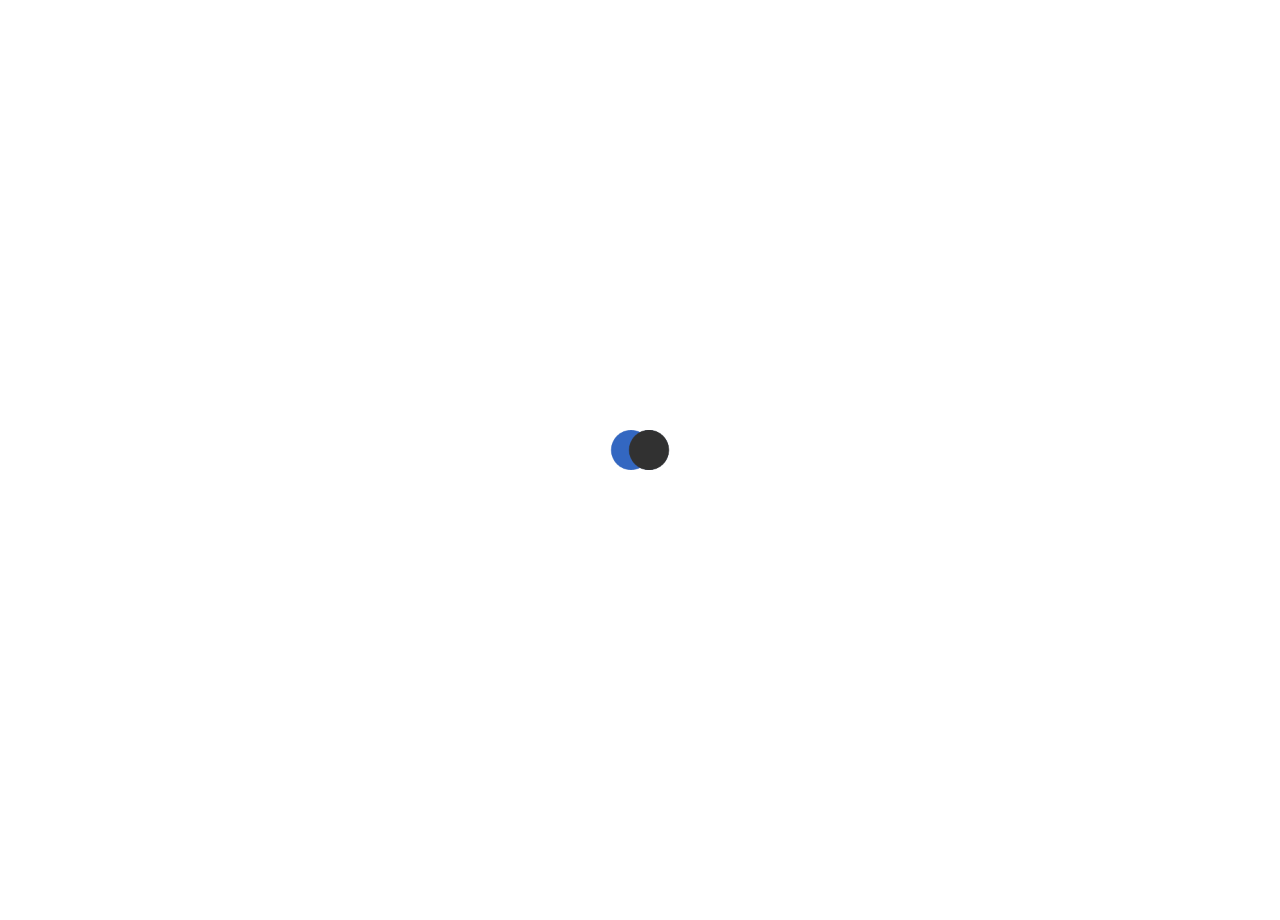
==== chooseLocation.html @ dae594a5 "update for location page" ====
<html>
<head>
	<meta charset="utf-8">
	<meta http-equiv="X-UA-Compatible" content="IE=edge">
	<meta name="viewport" content="width=device-width,initial-scale=1.0">
	<!-- site title -->
	<title>Home Page</title>

	<!-- including bootstrap css -->
	<link rel="stylesheet" href="src/style/css/vendor/lib/bootstrap.min.css">
	<!-- including font awesome css -->
	<link rel="stylesheet" href="src/style/css/vendor/lib/fontawesome.min.css">
	
	<!-- including select2 plugin css -->
	<link rel="stylesheet" href="src/style/css/vendor/plugin/select2/select2.css">
	<!-- including custom css -->
	<link rel="stylesheet" href="src/style/css/custom/main.css">
</head>

<body>
	<!-- preloader animation -->
	<div class="loader">
		<img src="src/file/image/loader.gif">
	</div>

	<!-- right sidebar  -->
	<aside class="sideBar">
		<nav class="sideBarContainer">
			<a class="logoLink" href="">
				<img class="logoImg" src="src/file/image/logo.png" alt="logo">
			</a>
			<ul class="sideMenu">
				<li class="sideMenuItem">
					<a class="sideMenuLink">
						Project
						<span class="dropdownIcon">
							<i class="fas fa-chevron-down"></i>
						</span>
					</a>
					<ul class="seconderyMenu">
						<li class="seconderyItem">
							<a class="seconderyLink" href="">
								<span>
									<i class="far fa-file"></i>
								</span>
								<span>
									Project one
								</span>
							</a>
						</li>
						<li class="seconderyItem">
							<a class="seconderyLink" href="">
								<span>
									<i class="fas fa-plus"></i>
								</span>
								<span>
									New Project
								</span>
							</a>
						</li>
					</ul>
				</li>

				<li class="sideMenuItem">
					<a class="sideMenuLink">
						manage
						<span class="dropdownIcon">
							<i class="fas fa-chevron-down"></i>
						</span>
					</a>

					<ul class="seconderyMenu">
						<li class="seconderyItem">
							<a class="seconderyLink" href="">
								<span>
									Option One
								</span>
							</a>
						</li>
						<li class="seconderyItem">
							<a class="seconderyLink" href="">
								<span>
									Option Two
								</span>
							</a>
						</li>
						<li class="seconderyItem">
							<a class="seconderyLink" href="">
								<span>
									Option Three
								</span>
							</a>
						</li>
					</ul>
				</li>

				<li class="sideMenuItem">
					<a class="sideMenuLink">
						discover
						<span class="dropdownIcon">
							<i class="fas fa-chevron-down"></i>
						</span>
					</a>

					<ul class="seconderyMenu">
						<li class="seconderyItem">
							<a class="seconderyLink" href="">
								<span>
									Market Placce
								</span>
								<span class="rightIcon">
									<i class="fas fa-external-link-alt"></i>
								</span>
							</a>
						</li>
					</ul>
				</li>

				<li class="sideMenuItem">
					<a class="sideMenuLink">
						accounts
						<span class="dropdownIcon">
							<i class="fas fa-chevron-down"></i>
						</span>
					</a>

					<ul class="seconderyMenu">
						<li class="seconderyItem">
							<a class="seconderyLink" href="">
								First Option
							</a>
						</li>
						<li class="seconderyItem">
							<a class="seconderyLink" href="">
								Second Option
							</a>
						</li>
						<li class="seconderyItem">
							<a class="seconderyLink" href="">

								Third Option
							</a>
						</li>
					</ul>
				</li>
			</ul>
		</nav>
	</aside>

	<!-- main content start -->
	<main class="mainContent">
		<!-- main navigation bar -->
		<nav class="mainNav">
			<!-- side menu slider -->
			<a class="sideMenuSlider">
				<i class="fas fa-bars"></i>
			</a>

			<!-- main menu content start -->
			<label for="search" class="mainNavLeft">
				<span>
					<i class="fas fa-search"></i>
				</span>
				<input id="search" type="text" placeholder="Search here">
			</label>
			<ul class="mainNavRight">
				<li class="seconderyItem">
					<a class="seconderyLink createBtn btn">
						create
						<i class="fas fa-angle-down"></i>
					</a>
					<ul class="seconderyList">
						<li>
							<a href="">
								Item One
							</a>
						</li>
						<li>
							<a href="">
								Firts Item One
							</a>
						</li>
						<li>
							<a href="">
								Firts One
							</a>
						</li>
						<li>
							<a href="">
								The Second One
							</a>
						</li>
					</ul>
				</li>
				<li>
					<a href="">
						<i class="far fa-life-ring"></i>
					</a>
				</li>
				<li>
					<a href="">
						<i class="far fa-bell"></i>
					</a>
				</li>
				<li class="userInfo">
					<div class="userSpent">
						<p>
							Usage
						</p>
						<p>
							$120
						</p>
					</div>
					<div class="userProfile seconderyItem">
						<a class="seconderyLink">
							<span>
								A
								<img src="src/file/image/user.png" alt="">
							</span>
							<i class="fas fa-angle-down"></i>
						</a>
						<ul class="seconderyList">
							<li>
								<a href="">
									Item One
								</a>
							</li>
							<li>
								<a href="">
									Firts Item One
								</a>
							</li>
							<li>
								<a href="">
									Firts One
								</a>
							</li>
							<li>
								<a href="">
									The Second One
								</a>
							</li>
						</ul>
					</div>
				</li>
			</ul>
		</nav>
		<!-- step bredcrumbs -->
		<ul class="stepBredvcrumbs">
			<li>
				<a class="" href="index.html">
					<span>1.</span>
					Plan
				</a>
			</li>
			<li>
				<a class="" href="chooseOs.html">
					<span>2.</span>
					OS
				</a>
			</li>
			<li>
				<a class="active" href="chooseLocation.html">
					<span>3.</span>
					Location
				</a>
			</li>
			<li>
				<a class="" href="setConfiguration.html">
					<span>4.</span>
					Configuration
				</a>
			</li>
			<li>
				<a class="" href="prevewAndSubmit.html">
					<span>5.</span>
					Submit
				</a>
			</li>
		</ul>
		<!-- content header portion -->
		<div class="contentHeader">
			<h2>
				Choose your where want to get the machine.
			</h2>
        </div>
        
        <!-- choose location content -->
        <div class="clItemContainer">
            <div class="clItem active">
                <div class="clItemHeader">
                    <img src="src/file/image/bangladesh.png" alt="">
                    <p>
                        Bangladesh
                    </p>
                </div>
                <ul class="clItemFooter">
                    <li class="clCountryOption active">
                        <a data-toggle="tooltip" title="The tooltip title goes here.">
                            1
                        </a>
                    </li>
                    <li class="clCountryOption disabled">
                        <a >
                            2
                        </a>
                    </li>
                    <li class="clCountryOption">
                        <a>
                            3
                        </a>
                    </li>
                </ul>
            </div>
            <div class="clItem">
                <div class="clItemHeader">
                    <img src="src/file/image/bangladesh.png" alt="">
                    <p>
                        Bangladesh
                    </p>
                </div>
                <ul class="clItemFooter">
                    <li class="clCountryOption active">
                        <a data-toggle="tooltip" title="The tooltip title goes here.">
                            1
                        </a>
                    </li>
                    <li class="clCountryOption disabled">
                        <a>
                            2
                        </a>
                    </li>
                    <li class="clCountryOption disabled">
                        <a>
                            3
                        </a>
                    </li>
                </ul>
            </div>
            <div class="clItem">
                <div class="clItemHeader">
                    <img src="src/file/image/bangladesh.png" alt="">
                    <p>
                        Bangladesh
                    </p>
                </div>
                <ul class="clItemFooter">
                    <li class="clCountryOption active">
                        <a>
                            1
                        </a>
                    </li>
                </ul>
            </div>
            <div class="clItem">
                <div class="clItemHeader">
                    <img src="src/file/image/bangladesh.png" alt="">
                    <p>
                        Bangladesh
                    </p>
                </div>
                <ul class="clItemFooter">
                    <li class="clCountryOption active">
                        <a data-toggle="tooltip" title="The tooltip title goes here.">
                            1
                        </a>
                    </li>
                    <li class="clCountryOption disabled">
                        <a>
                            2
                        </a>
                    </li>
                    <li class="clCountryOption">
                        <a>
                            3
                        </a>
                    </li>
                </ul>
            </div>
            <div class="clItem">
                <div class="clItemHeader">
                    <img src="src/file/image/bangladesh.png" alt="">
                    <p>
                        Bangladesh
                    </p>
                </div>
                <ul class="clItemFooter">
                    <li class="clCountryOption active">
                        <a data-toggle="tooltip" title="The tooltip title goes here.">
                            1
                        </a>
                    </li>
                    <li class="clCountryOption disabled">
                        <a>
                            2
                        </a>
                    </li>
                    <li class="clCountryOption">
                        <a>
                            3
                        </a>
                    </li>
                </ul>
            </div>
        </div>

        <!-- cossen locations info -->
        <div class="clLocatioinInfo">
            <h4>
                VPC Network
            </h4>
            
            <h6>
                <span>
                    default-ams3
                </span>
                <span>
                    DEFAULT
                </span>
            </h6>

            <p>
                Lorem ipsum dolor sit amet consectetur,
                adipisicing elit. <a href="">Link One</a> Magnam debitis voluptatibus
                expedita nostrum ducimus explicabo sapiente <a href="">Link two</a>.
            </p>
        </div>

		<!-- next step button -->
		<a class="nextStepBtn button" href="setConfiguration.html">
			Go to next step 
		</a>
	</main>

	<!-- including jquery -->
	<script src="src/script/vendor/lib/jquery.min.js"></script>
	<!-- including popper js -->
	<script src="src/script/vendor/lib/popper.min.js"></script>
	<!-- including bootsrap js -->
	<script src="src/script/vendor/lib/bootstrap.min.js"></script>

	<!-- including select2 plugin js -->
	<script src="src/script/vendor/plugin/select2/select2.js"></script>
	<!-- custom js -->
	<script src="src/script/custom/reusbale/sideBar.js"></script>
	<script src="src/script/custom/main.js"></script>
	<script src="src/script/custom/unique/chooseLocation.js"></script>
</body>
</html>
---- src/style/css/vendor/plugin/select2/select2.css ----
.select2-container{box-sizing:border-box;display:inline-block;margin:0;position:relative;vertical-align:middle}.select2-container .select2-selection--single{box-sizing:border-box;cursor:pointer;display:block;height:28px;user-select:none;-webkit-user-select:none}.select2-container .select2-selection--single .select2-selection__rendered{display:block;padding-left:8px;padding-right:20px;overflow:hidden;text-overflow:ellipsis;white-space:nowrap}.select2-container .select2-selection--single .select2-selection__clear{background-color:transparent;border:none;font-size:1em}.select2-container[dir="rtl"] .select2-selection--single .select2-selection__rendered{padding-right:8px;padding-left:20px}.select2-container .select2-selection--multiple{box-sizing:border-box;cursor:pointer;display:block;min-height:32px;user-select:none;-webkit-user-select:none}.select2-container .select2-selection--multiple .select2-selection__rendered{display:inline;list-style:none;padding:0}.select2-container .select2-selection--multiple .select2-selection__clear{background-color:transparent;border:none;font-size:1em}.select2-container .select2-search--inline .select2-search__field{box-sizing:border-box;border:none;font-size:100%;margin-top:5px;margin-left:5px;padding:0}.select2-container .select2-search--inline .select2-search__field::-webkit-search-cancel-button{-webkit-appearance:none}.select2-dropdown{background-color:white;border:1px solid #aaa;border-radius:4px;box-sizing:border-box;display:block;position:absolute;left:-100000px;width:100%;z-index:1051}.select2-results{display:block}.select2-results__options{list-style:none;margin:0;padding:0}.select2-results__option{padding:6px;user-select:none;-webkit-user-select:none}.select2-results__option--selectable{cursor:pointer}.select2-container--open .select2-dropdown{left:0}.select2-container--open .select2-dropdown--above{border-bottom:none;border-bottom-left-radius:0;border-bottom-right-radius:0}.select2-container--open .select2-dropdown--below{border-top:none;border-top-left-radius:0;border-top-right-radius:0}.select2-search--dropdown{display:block;padding:4px}.select2-search--dropdown .select2-search__field{padding:4px;width:100%;box-sizing:border-box}.select2-search--dropdown .select2-search__field::-webkit-search-cancel-button{-webkit-appearance:none}.select2-search--dropdown.select2-search--hide{display:none}.select2-close-mask{border:0;margin:0;padding:0;display:block;position:fixed;left:0;top:0;min-height:100%;min-width:100%;height:auto;width:auto;opacity:0;z-index:99;background-color:#fff;filter:alpha(opacity=0)}.select2-hidden-accessible{border:0 !important;clip:rect(0 0 0 0) !important;-webkit-clip-path:inset(50%) !important;clip-path:inset(50%) !important;height:1px !important;overflow:hidden !important;padding:0 !important;position:absolute !important;width:1px !important;white-space:nowrap !important}.select2-container--default .select2-selection--single{background-color:#fff;border:1px solid #aaa;border-radius:4px}.select2-container--default .select2-selection--single .select2-selection__rendered{color:#444;line-height:28px}.select2-container--default .select2-selection--single .select2-selection__clear{cursor:pointer;float:right;font-weight:bold;height:26px;margin-right:20px;padding-right:0px}.select2-container--default .select2-selection--single .select2-selection__placeholder{color:#999}.select2-container--default .select2-selection--single .select2-selection__arrow{height:26px;position:absolute;top:1px;right:1px;width:20px}.select2-container--default .select2-selection--single .select2-selection__arrow b{border-color:#888 transparent transparent transparent;border-style:solid;border-width:5px 4px 0 4px;height:0;left:50%;margin-left:-4px;margin-top:-2px;position:absolute;top:50%;width:0}.select2-container--default[dir="rtl"] .select2-selection--single .select2-selection__clear{float:left}.select2-container--default[dir="rtl"] .select2-selection--single .select2-selection__arrow{left:1px;right:auto}.select2-container--default.select2-container--disabled .select2-selection--single{background-color:#eee;cursor:default}.select2-container--default.select2-container--disabled .select2-selection--single .select2-selection__clear{display:none}.select2-container--default.select2-container--open .select2-selection--single .select2-selection__arrow b{border-color:transparent transparent #888 transparent;border-width:0 4px 5px 4px}.select2-container--default .select2-selection--multiple{background-color:white;border:1px solid #aaa;border-radius:4px;cursor:text;padding-bottom:5px;padding-right:5px}.select2-container--default .select2-selection--multiple .select2-selection__clear{cursor:pointer;float:right;font-weight:bold;height:20px;margin-right:10px;margin-top:5px;padding:1px}.select2-container--default .select2-selection--multiple .select2-selection__choice{background-color:#e4e4e4;border:1px solid #aaa;border-radius:4px;display:inline-block;margin-left:5px;margin-top:5px;padding:0}.select2-container--default .select2-selection--multiple .select2-selection__choice__display{cursor:default;padding-left:2px;padding-right:5px}.select2-container--default .select2-selection--multiple .select2-selection__choice__remove{background-color:transparent;border:none;border-right:1px solid #aaa;border-top-left-radius:4px;border-bottom-left-radius:4px;color:#999;cursor:pointer;font-size:1em;font-weight:bold;padding:0 4px}.select2-container--default .select2-selection--multiple .select2-selection__choice__remove:hover,.select2-container--default .select2-selection--multiple .select2-selection__choice__remove:focus{background-color:#f1f1f1;color:#333;outline:none}.select2-container--default[dir="rtl"] .select2-selection--multiple .select2-selection__choice{margin-left:5px;margin-right:auto}.select2-container--default[dir="rtl"] .select2-selection--multiple .select2-selection__choice__display{padding-left:5px;padding-right:2px}.select2-container--default[dir="rtl"] .select2-selection--multiple .select2-selection__choice__remove{border-left:1px solid #aaa;border-right:none;border-top-left-radius:0;border-bottom-left-radius:0;border-top-right-radius:4px;border-bottom-right-radius:4px}.select2-container--default[dir="rtl"] .select2-selection--multiple .select2-selection__clear{float:left;margin-left:10px;margin-right:auto}.select2-container--default.select2-container--focus .select2-selection--multiple{border:solid black 1px;outline:0}.select2-container--default.select2-container--disabled .select2-selection--multiple{background-color:#eee;cursor:default}.select2-container--default.select2-container--disabled .select2-selection__choice__remove{display:none}.select2-container--default.select2-container--open.select2-container--above .select2-selection--single,.select2-container--default.select2-container--open.select2-container--above .select2-selection--multiple{border-top-left-radius:0;border-top-right-radius:0}.select2-container--default.select2-container--open.select2-container--below .select2-selection--single,.select2-container--default.select2-container--open.select2-container--below .select2-selection--multiple{border-bottom-left-radius:0;border-bottom-right-radius:0}.select2-container--default .select2-search--dropdown .select2-search__field{border:1px solid #aaa}.select2-container--default .select2-search--inline .select2-search__field{background:transparent;border:none;outline:0;box-shadow:none;-webkit-appearance:textfield}.select2-container--default .select2-results>.select2-results__options{max-height:200px;overflow-y:auto}.select2-container--default .select2-results__option .select2-results__option{padding-left:1em}.select2-container--default .select2-results__option .select2-results__option .select2-results__group{padding-left:0}.select2-container--default .select2-results__option .select2-results__option .select2-results__option{margin-left:-1em;padding-left:2em}.select2-container--default .select2-results__option .select2-results__option .select2-results__option .select2-results__option{margin-left:-2em;padding-left:3em}.select2-container--default .select2-results__option .select2-results__option .select2-results__option .select2-results__option .select2-results__option{margin-left:-3em;padding-left:4em}.select2-container--default .select2-results__option .select2-results__option .select2-results__option .select2-results__option .select2-results__option .select2-results__option{margin-left:-4em;padding-left:5em}.select2-container--default .select2-results__option .select2-results__option .select2-results__option .select2-results__option .select2-results__option .select2-results__option .select2-results__option{margin-left:-5em;padding-left:6em}.select2-container--default .select2-results__option--group{padding:0}.select2-container--default .select2-results__option--disabled{color:#999}.select2-container--default .select2-results__option--selected{background-color:#ddd}.select2-container--default .select2-results__option--highlighted.select2-results__option--selectable{background-color:#5897fb;color:white}.select2-container--default .select2-results__group{cursor:default;display:block;padding:6px}.select2-container--classic .select2-selection--single{background-color:#f7f7f7;border:1px solid #aaa;border-radius:4px;outline:0;background-image:-webkit-linear-gradient(top, #fff 50%, #eee 100%);background-image:-o-linear-gradient(top, #fff 50%, #eee 100%);background-image:linear-gradient(to bottom, #fff 50%, #eee 100%);background-repeat:repeat-x;filter:progid:DXImageTransform.Microsoft.gradient(startColorstr='#FFFFFFFF', endColorstr='#FFEEEEEE', GradientType=0)}.select2-container--classic .select2-selection--single:focus{border:1px solid #5897fb}.select2-container--classic .select2-selection--single .select2-selection__rendered{color:#444;line-height:28px}.select2-container--classic .select2-selection--single .select2-selection__clear{cursor:pointer;float:right;font-weight:bold;height:26px;margin-right:20px}.select2-container--classic .select2-selection--single .select2-selection__placeholder{color:#999}.select2-container--classic .select2-selection--single .select2-selection__arrow{background-color:#ddd;border:none;border-left:1px solid #aaa;border-top-right-radius:4px;border-bottom-right-radius:4px;height:26px;position:absolute;top:1px;right:1px;width:20px;background-image:-webkit-linear-gradient(top, #eee 50%, #ccc 100%);background-image:-o-linear-gradient(top, #eee 50%, #ccc 100%);background-image:linear-gradient(to bottom, #eee 50%, #ccc 100%);background-repeat:repeat-x;filter:progid:DXImageTransform.Microsoft.gradient(startColorstr='#FFEEEEEE', endColorstr='#FFCCCCCC', GradientType=0)}.select2-container--classic .select2-selection--single .select2-selection__arrow b{border-color:#888 transparent transparent transparent;border-style:solid;border-width:5px 4px 0 4px;height:0;left:50%;margin-left:-4px;margin-top:-2px;position:absolute;top:50%;width:0}.select2-container--classic[dir="rtl"] .select2-selection--single .select2-selection__clear{float:left}.select2-container--classic[dir="rtl"] .select2-selection--single .select2-selection__arrow{border:none;border-right:1px solid #aaa;border-radius:0;border-top-left-radius:4px;border-bottom-left-radius:4px;left:1px;right:auto}.select2-container--classic.select2-container--open .select2-selection--single{border:1px solid #5897fb}.select2-container--classic.select2-container--open .select2-selection--single .select2-selection__arrow{background:transparent;border:none}.select2-container--classic.select2-container--open .select2-selection--single .select2-selection__arrow b{border-color:transparent transparent #888 transparent;border-width:0 4px 5px 4px}.select2-container--classic.select2-container--open.select2-container--above .select2-selection--single{border-top:none;border-top-left-radius:0;border-top-right-radius:0;background-image:-webkit-linear-gradient(top, #fff 0%, #eee 50%);background-image:-o-linear-gradient(top, #fff 0%, #eee 50%);background-image:linear-gradient(to bottom, #fff 0%, #eee 50%);background-repeat:repeat-x;filter:progid:DXImageTransform.Microsoft.gradient(startColorstr='#FFFFFFFF', endColorstr='#FFEEEEEE', GradientType=0)}.select2-container--classic.select2-container--open.select2-container--below .select2-selection--single{border-bottom:none;border-bottom-left-radius:0;border-bottom-right-radius:0;background-image:-webkit-linear-gradient(top, #eee 50%, #fff 100%);background-image:-o-linear-gradient(top, #eee 50%, #fff 100%);background-image:linear-gradient(to bottom, #eee 50%, #fff 100%);background-repeat:repeat-x;filter:progid:DXImageTransform.Microsoft.gradient(startColorstr='#FFEEEEEE', endColorstr='#FFFFFFFF', GradientType=0)}.select2-container--classic .select2-selection--multiple{background-color:white;border:1px solid #aaa;border-radius:4px;cursor:text;outline:0;padding-bottom:5px;padding-right:5px}.select2-container--classic .select2-selection--multiple:focus{border:1px solid #5897fb}.select2-container--classic .select2-selection--multiple .select2-selection__clear{display:none}.select2-container--classic .select2-selection--multiple .select2-selection__choice{background-color:#e4e4e4;border:1px solid #aaa;border-radius:4px;display:inline-block;margin-left:5px;margin-top:5px;padding:0}.select2-container--classic .select2-selection--multiple .select2-selection__choice__display{cursor:default;padding-left:2px;padding-right:5px}.select2-container--classic .select2-selection--multiple .select2-selection__choice__remove{background-color:transparent;border:none;border-top-left-radius:4px;border-bottom-left-radius:4px;color:#888;cursor:pointer;font-size:1em;font-weight:bold;padding:0 4px}.select2-container--classic .select2-selection--multiple .select2-selection__choice__remove:hover{color:#555;outline:none}.select2-container--classic[dir="rtl"] .select2-selection--multiple .select2-selection__choice{margin-left:5px;margin-right:auto}.select2-container--classic[dir="rtl"] .select2-selection--multiple .select2-selection__choice__display{padding-left:5px;padding-right:2px}.select2-container--classic[dir="rtl"] .select2-selection--multiple .select2-selection__choice__remove{border-top-left-radius:0;border-bottom-left-radius:0;border-top-right-radius:4px;border-bottom-right-radius:4px}.select2-container--classic.select2-container--open .select2-selection--multiple{border:1px solid #5897fb}.select2-container--classic.select2-container--open.select2-container--above .select2-selection--multiple{border-top:none;border-top-left-radius:0;border-top-right-radius:0}.select2-container--classic.select2-container--open.select2-container--below .select2-selection--multiple{border-bottom:none;border-bottom-left-radius:0;border-bottom-right-radius:0}.select2-container--classic .select2-search--dropdown .select2-search__field{border:1px solid #aaa;outline:0}.select2-container--classic .select2-search--inline .select2-search__field{outline:0;box-shadow:none}.select2-container--classic .select2-dropdown{background-color:#fff;border:1px solid transparent}.select2-container--classic .select2-dropdown--above{border-bottom:none}.select2-container--classic .select2-dropdown--below{border-top:none}.select2-container--classic .select2-results>.select2-results__options{max-height:200px;overflow-y:auto}.select2-container--classic .select2-results__option--group{padding:0}.select2-container--classic .select2-results__option--disabled{color:grey}.select2-container--classic .select2-results__option--highlighted.select2-results__option--selectable{background-color:#3875d7;color:#fff}.select2-container--classic .select2-results__group{cursor:default;display:block;padding:6px}.select2-container--classic.select2-container--open .select2-dropdown{border-color:#5897fb}
---- src/style/css/custom/main.css ----
/* import partial css */
/* ====================== */
/* importing variable */
/* importing reset styles */
/* importing fonts */
@font-face {
  font-family: Open Sans;
  src: url("fonts/openSans.ttf");
}

@font-face {
  font-family: Roboto Condensed;
  src: url("fonts/roboto.ttf");
}

/* reseting basic styles */
html {
  scroll-behavior: smooth;
}

body {
  background-color: #fff;
}

* {
  margin: 0;
  padding: 0;
  box-sizing: border-box;
  border: none;
  background: none;
  border-radius: 0;
  outline: none;
  text-decoration: none;
}

* h1,
* h2,
* h3,
* h4,
* h5,
* h6 {
  font-family: 'Roboto Condensed', sans-serif;
  line-height: 1.25;
  color: #3A4349;
}

* p,
* textarea,
* input,
* pre,
* button,
* figcaption,
* a {
  font-family: 'Open Sans', sans-serif;
  line-height: 1.15;
  color: #5f6060;
}

* button,
* a {
  cursor: pointer;
  transition: .3s;
}

* button,
* .button {
  display: block;
  text-align: center;
  padding: 10px 25px;
  font-size: 16px;
  line-height: 1.2;
  text-transform: capitalize;
  background-color: #009EFF;
  border-radius: 10px;
  font-weight: 600;
  color: #fff;
}

* button:hover,
* .button:hover {
  background-color: #006FFF;
  color: #fff;
}

* .disabled {
  opacity: 0.5 !important;
}

/* importing reusable styles */
@keyframes fadeInAnimation {
  from {
    margin-top: 10px;
    opacity: 0;
  }
  to {
    margin-bottom: 0;
    opacity: 1;
  }
}

/* loader div / element */
.loader {
  position: fixed;
  top: 0;
  left: 0;
  width: 100vw;
  height: 100vh;
  z-index: 9999;
  display: flex;
  align-items: center;
  justify-content: center;
  /* loader background */
  background-color: #fff;
}

.loader img {
  /* loader image dimension */
  width: 100px;
  height: auto;
  animation: fadeOut;
  animation-fill-mode: forwards;
  /* animation durstion in second */
  animation-duration: 1s;
}

.loader.hidden {
  animation: vanish;
  animation-fill-mode: forwards;
  /* animation durstion in second */
  animation-duration: 1s;
}

/* the loader disappear animation */
@keyframes vanish {
  80% {
    opacity: 1;
    visibility: hidden;
  }
  100% {
    opacity: 0;
    visibility: hidden;
  }
}

/* the loader animation */
@keyframes fadeOut {
  100% {
    opacity: 0;
    visibility: hidden;
  }
}

main.mainContent {
  margin-left: 200px;
  padding: 25px;
  padding-top: 0;
  transition: .5s;
}

main.mainContent.slided {
  margin-left: 0;
}

main.mainContent .stepBredvcrumbs {
  padding: 20px 15px;
  background-color: #f5f5f5;
  margin: 0 -25px;
  margin-bottom: 35px;
  list-style-type: none;
  text-align: center;
}

main.mainContent .stepBredvcrumbs li {
  display: inline-block;
  padding: 5px 10px;
}

main.mainContent .stepBredvcrumbs li a {
  font-size: 20px;
  color: #3A4349;
  font-weight: 600;
  text-decoration: none;
  transition: .3s;
}

main.mainContent .stepBredvcrumbs li a.active {
  color: #009EFF;
}

main.mainContent .stepBredvcrumbs li a:hover {
  color: #009EFF;
}

main.mainContent .contentHeader {
  display: flex;
  flex-wrap: wrap;
  justify-content: space-between;
  align-items: center;
}

main.mainContent .contentHeader h2 {
  margin: 0;
}

main.mainContent .contentHeader a {
  text-decoration: none;
  font-size: 18px;
  color: #009EFF;
  font-weight: 600;
}

main.mainContent .contentHeader a:hover {
  color: #006FFF;
}

main.mainContent .contentHeader a i {
  margin-left: 5px;
}

main.mainContent .nextStepBtn {
  border-radius: 0;
  padding: 15px;
  text-decoration: none;
  margin-top: 50px;
}

.mainNav {
  padding: 10px 15px;
  padding-left: 95px;
  position: sticky;
  top: 0;
  background-color: #fff;
  box-shadow: 1px 1px 2px 1px grey;
  z-index: 99;
  margin: 0 -25px;
  display: flex;
  align-items: center;
  justify-content: space-between;
}

.mainNav a.sideMenuSlider {
  position: absolute;
  top: 0;
  left: 0;
  bottom: 0;
  text-align: center;
  border-right: 2px solid rgba(0, 0, 0, 0.25);
  z-index: 10;
}

.mainNav a.sideMenuSlider i {
  font-size: 25px;
  line-height: 63px;
  width: 63px;
  transition: .3s;
}

.mainNav a.sideMenuSlider i:hover {
  color: #009EFF;
}

.mainNav a.sideMenuSlider.slided i {
  transform: rotate(-90deg);
}

.mainNav .mainNavLeft {
  margin: 0;
  display: flex;
  align-items: center;
}

.mainNav .mainNavLeft span {
  width: 20px;
}

.mainNav .mainNavLeft span i {
  line-height: 42px;
}

.mainNav .mainNavLeft input {
  height: 40px;
  padding: 0 10px;
  max-width: 100%;
  min-width: 400px;
}

.mainNav ul.mainNavRight {
  list-style-type: none;
  margin: 0;
  display: flex;
  justify-content: end;
  align-items: center;
}

.mainNav ul.mainNavRight li {
  display: inline-block;
  padding: 0 5px;
}

.mainNav ul.mainNavRight li a {
  font-size: 14px;
  text-transform: uppercase;
  color: #009EFF;
}

.mainNav ul.mainNavRight li a.createBtn {
  background-color: #009EFF;
  color: #fff;
  padding: 5px 10px;
  margin: 0 10px;
}

.mainNav ul.mainNavRight li a.createBtn i {
  font-size: 14px;
  color: #fff;
}

.mainNav ul.mainNavRight li a.createBtn i:hover {
  color: #fff;
}

.mainNav ul.mainNavRight li a i {
  font-size: 25px;
  transition: .3s;
  color: #5f6060;
}

.mainNav ul.mainNavRight li a i:hover {
  color: #009EFF;
}

.mainNav ul.mainNavRight li a.slided i {
  transform: rotate(180deg);
}

.mainNav ul.mainNavRight li.userInfo {
  display: flex;
}

.mainNav ul.mainNavRight li.userInfo .userSpent {
  margin: 0 5px;
}

.mainNav ul.mainNavRight li.userInfo .userSpent p {
  margin: 0;
  text-transform: uppercase;
  font-size: 13px;
  line-height: 1.25;
  font-weight: 600;
  text-align: center;
}

.mainNav ul.mainNavRight li.userInfo .userSpent p:first-child {
  font-size: 15px;
  color: #3A4349;
}

.mainNav ul.mainNavRight li.userInfo .userProfile {
  padding-left: 15px;
  margin-left: 15px;
  border-left: 2px solid rgba(0, 0, 0, 0.25);
}

.mainNav ul.mainNavRight li.userInfo .userProfile a {
  display: flex;
  align-items: center;
}

.mainNav ul.mainNavRight li.userInfo .userProfile a span {
  margin: 0 7px;
  height: 35px;
  width: 35px;
  border-radius: 50%;
  text-align: center;
  line-height: 35px;
  font-size: 25px;
  font-weight: 700;
  color: #fff;
  text-transform: uppercase;
  display: block;
  background-color: rgba(0, 0, 0, 0.25);
  position: relative;
}

.mainNav ul.mainNavRight li.userInfo .userProfile a span img {
  height: 20px;
  width: 20px;
  border-radius: 50%;
  background-color: #009EFF;
  border: 2px solid #fff;
  position: absolute;
  bottom: -5px;
  right: -5px;
}

.mainNav ul.mainNavRight li.userInfo .userProfile a i {
  font-size: 20px;
  color: #5f6060;
}

.seconderyItem {
  position: relative;
}

.seconderyItem.slided::before {
  position: absolute;
  top: 100%;
  left: 50%;
  transform: translateX(-50%);
  width: 200px;
  height: 100px;
  z-index: 0;
  content: '';
  background-color: transparent;
}

.seconderyItem ul.seconderyList {
  position: absolute;
  top: 100%;
  left: 50%;
  transform: translate(-50%);
  background-color: #fff;
  width: 200px;
  max-height: 100vh;
  border-radius: 5px;
  margin-top: 25px;
  box-shadow: 1px 1px 2px 1px rgba(0, 0, 0, 0.25);
  overflow: visible;
  z-index: 999;
  transition: .3s;
  display: none;
}

.seconderyItem ul.seconderyList.slided {
  display: block;
  animation-name: fadeInAnimation;
  animation-duration: .3s;
}

.seconderyItem ul.seconderyList::before {
  position: absolute;
  top: -15px;
  left: 50%;
  transform: translateX(-50%);
  height: 15px;
  width: 15px;
  content: '';
  background-color: transparent;
  border-left: 15px solid transparent;
  border-right: 15px solid transparent;
  border-bottom: 15px solid #fff;
  border-bottom: 15px solid rgba(0, 0, 0, 0.25);
}

.seconderyItem ul.seconderyList::after {
  position: absolute;
  top: -15px;
  left: 50%;
  transform: translateX(-50%);
  height: 15px;
  width: 15px;
  content: '';
  background-color: transparent;
  border-left: 15px solid transparent;
  border-right: 15px solid transparent;
  border-bottom: 15px solid #fff;
  top: -14px;
}

.seconderyItem ul.seconderyList li {
  padding: 10px 15px;
  transition: .3s;
  display: block;
  border-bottom: 1px solid #f5f5f5;
}

.seconderyItem ul.seconderyList li:hover {
  background-color: #f5f5f5;
}

.seconderyItem ul.seconderyList li a {
  font-size: 16px;
  text-transform: capitalize;
  display: block;
}

.seconderyItem.userProfile.slided::before {
  left: auto;
  right: 0;
  transform: translateX(0%);
}

.seconderyItem.userProfile ul.seconderyList {
  left: auto;
  right: 0;
  transform: translate(0%);
}

.seconderyItem.userProfile ul.seconderyList::before, .seconderyItem.userProfile ul.seconderyList::after {
  left: auto;
  right: 0;
}

aside.sideBar {
  position: fixed;
  top: 0;
  left: 0;
  bottom: 0;
  width: 200px;
  height: 100%;
  background-color: #009EFF;
  transition: .5s;
}

aside.sideBar.slided {
  transform: translateX(-100%);
}

aside.sideBar nav.sideBarContainer a.logoLink {
  display: block;
  padding: 20px 10px;
  background-color: #009EFF;
  z-index: 1;
}

aside.sideBar nav.sideBarContainer a.logoLink img.logoImg {
  width: 100px;
  height: auto;
}

aside.sideBar nav.sideBarContainer ul.sideMenu {
  list-style-type: none;
}

aside.sideBar nav.sideBarContainer ul.sideMenu li.sideMenuItem {
  display: block;
  padding: 20px 10px;
  border-top: 1px solid rgba(255, 255, 255, 0.25);
  transition: .3s;
}

aside.sideBar nav.sideBarContainer ul.sideMenu li.sideMenuItem a.sideMenuLink {
  font-size: 16px;
  display: block;
  position: relative;
  text-transform: uppercase;
  cursor: pointer;
  color: #fff;
  transition: .3s;
}

aside.sideBar nav.sideBarContainer ul.sideMenu li.sideMenuItem a.sideMenuLink span.dropdownIcon {
  position: absolute;
  top: 50%;
  right: 0px;
  width: 16px;
  transform: translateY(-60%);
  display: block;
  font-size: 14px;
  text-align: center;
}

aside.sideBar nav.sideBarContainer ul.sideMenu li.sideMenuItem a.sideMenuLink span.dropdownIcon i {
  transition: .3s;
}

aside.sideBar nav.sideBarContainer ul.sideMenu li.sideMenuItem a.sideMenuLink:hover {
  color: rgba(255, 255, 255, 0.75);
}

aside.sideBar nav.sideBarContainer ul.sideMenu li.sideMenuItem a.sideMenuLink.showed span.dropdownIcon i {
  transform: rotate(180deg);
}

aside.sideBar nav.sideBarContainer ul.sideMenu li.sideMenuItem ul.seconderyMenu {
  list-style-type: none;
  max-height: 0px;
  overflow: hidden;
  transition: .3s;
}

aside.sideBar nav.sideBarContainer ul.sideMenu li.sideMenuItem ul.seconderyMenu.showed {
  transition: .3s;
  padding-top: 15px;
  max-height: 2000px;
}

aside.sideBar nav.sideBarContainer ul.sideMenu li.sideMenuItem ul.seconderyMenu li.seconderyItem {
  padding: 5px 0;
}

aside.sideBar nav.sideBarContainer ul.sideMenu li.sideMenuItem ul.seconderyMenu li.seconderyItem a.seconderyLink {
  cursor: pointer;
  color: #000762ad;
  text-decoration: none;
  font-size: 16px;
  transition: .3s;
  text-transform: capitalize;
  line-height: 1.2;
  position: relative;
  padding-right: 20px;
  display: flex;
  align-items: center;
}

aside.sideBar nav.sideBarContainer ul.sideMenu li.sideMenuItem ul.seconderyMenu li.seconderyItem a.seconderyLink:hover {
  color: #5f6060;
}

aside.sideBar nav.sideBarContainer ul.sideMenu li.sideMenuItem ul.seconderyMenu li.seconderyItem a.seconderyLink span i {
  font-size: 20px;
  width: 20px;
  margin-right: 5px;
}

aside.sideBar nav.sideBarContainer ul.sideMenu li.sideMenuItem ul.seconderyMenu li.seconderyItem a.seconderyLink span.rightIcon {
  position: absolute;
  top: 50%;
  transform: translateY(-50%);
  right: 0px;
  width: 16px;
  margin: 0;
}

aside.sideBar nav.sideBarContainer ul.sideMenu li.sideMenuItem ul.seconderyMenu li.seconderyItem a.seconderyLink span.rightIcon i {
  font-size: 14px;
  margin-right: 0;
}

/* importing unique style */
.cpTabHeader {
  margin-top: 35px;
  display: flex;
  flex-wrap: wrap;
  justify-content: space-between;
}

.cpTabHeader .cpTabLeft,
.cpTabHeader .cpTabRight {
  border: 1px solid rgba(0, 0, 0, 0.25);
  text-align: center;
}

.cpTabHeader .cpTabLeft .tabName,
.cpTabHeader .cpTabRight .tabName {
  padding: 0px 5px;
  text-transform: capitalize;
  border-bottom: 1px solid rgba(0, 0, 0, 0.25);
  background-color: #f5f5f5;
  height: 40px;
}

.cpTabHeader .cpTabLeft .tabName h4,
.cpTabHeader .cpTabRight .tabName h4 {
  font-size: 16px;
  line-height: 40px;
  text-transform: uppercase;
  margin: 0;
}

.cpTabHeader .cpTabLeft .tabHeaderItem,
.cpTabHeader .cpTabRight .tabHeaderItem {
  display: grid;
  grid-template-columns: 1fr 1fr 1fr;
}

.cpTabHeader .cpTabLeft .tabHeaderItem button,
.cpTabHeader .cpTabRight .tabHeaderItem button {
  background-color: #fff;
  color: #3A4349;
  border: 1px solid transparent;
  border-right-color: rgba(0, 0, 0, 0.25);
  border-radius: 0;
  padding: 15px;
  font-weight: 700;
  font-size: 18px;
  position: relative;
}

.cpTabHeader .cpTabLeft .tabHeaderItem button:last-child,
.cpTabHeader .cpTabRight .tabHeaderItem button:last-child {
  border-color: transparent;
}

.cpTabHeader .cpTabLeft .tabHeaderItem button:focus,
.cpTabHeader .cpTabRight .tabHeaderItem button:focus {
  border: 1px solid #009EFF;
  background-color: #f5f5f5;
  outline: none;
}

.cpTabHeader .cpTabLeft .tabHeaderItem button.active,
.cpTabHeader .cpTabRight .tabHeaderItem button.active {
  color: #009EFF;
  border: 1px solid #009EFF;
}

.cpTabHeader .cpTabLeft .tabHeaderItem button.active::after,
.cpTabHeader .cpTabRight .tabHeaderItem button.active::after {
  position: absolute;
  bottom: -65px;
  left: calc( 50% - 12.5px);
  transform: rotate(45deg);
  height: 25px;
  width: 25px;
  background-color: #fff;
  border-left: 2px solid rgba(0, 0, 0, 0.25);
  border-top: 2px solid rgba(0, 0, 0, 0.25);
  content: '';
  z-index: 1;
}

.cpTabHeader .cpTabLeft.cpTabLeft,
.cpTabHeader .cpTabRight.cpTabLeft {
  width: 200px;
}

.cpTabHeader .cpTabLeft.cpTabLeft .tabHeaderItem,
.cpTabHeader .cpTabRight.cpTabLeft .tabHeaderItem {
  position: relative;
  height: calc( 100% - 40px);
}

.cpTabHeader .cpTabLeft.cpTabLeft .tabHeaderItem button,
.cpTabHeader .cpTabRight.cpTabLeft .tabHeaderItem button {
  position: absolute;
  top: 0;
  left: 0;
  right: 0;
  bottom: 0;
  width: 100%;
}

.cpTabHeader .cpTabLeft.cpTabRight,
.cpTabHeader .cpTabRight.cpTabRight {
  width: calc( 100% - 215px);
}

.cpTabContent {
  margin-top: 50px;
  padding: 35px 0;
  border-top: 2px solid rgba(0, 0, 0, 0.25);
}

.cpTabContent .cpTabItem {
  display: none;
}

.cpTabContent .cpTabItem.active {
  display: block;
}

.cpTabContent .cpTabItem .itemHeader {
  margin-bottom: 50px;
}

.cpTabContent .tabConetent {
  display: grid;
  grid-template-columns: 1fr 1fr 1fr 1fr;
  grid-gap: 25px;
}

.cpTabContent .tabConetent .tabContentItem {
  border: 1px solid rgba(0, 0, 0, 0.25);
  cursor: pointer;
}

.cpTabContent .tabConetent .tabContentItem:hover .ciHead {
  background-color: #f5f5f5;
}

.cpTabContent .tabConetent .tabContentItem.active {
  border-color: #009EFF;
}

.cpTabContent .tabConetent .tabContentItem.active .ciHead {
  background-color: #f5f5f5;
  border-color: #009EFF;
}

.cpTabContent .tabConetent .tabContentItem .ciHead,
.cpTabContent .tabConetent .tabContentItem .ciBody {
  border-bottom: 1px solid rgba(0, 0, 0, 0.25);
  padding: 15px 10px;
  text-align: center;
}

.cpTabContent .tabConetent .tabContentItem .ciHead p,
.cpTabContent .tabConetent .tabContentItem .ciBody p {
  margin: 0;
  font-size: 16px;
  line-height: 1.25;
  font-weight: 600;
}

.cpTabContent .tabConetent .tabContentItem .ciHead p.monthPrice span,
.cpTabContent .tabConetent .tabContentItem .ciBody p.monthPrice span {
  font-size: 25px;
  color: #000;
  display: inline-block;
}

.cpTabContent .tabConetent .tabContentItem .ciHead p.hourPrice span,
.cpTabContent .tabConetent .tabContentItem .ciBody p.hourPrice span {
  font-size: 12px;
  margin-left: 2.5px;
}

.cpTabContent .tabConetent .tabContentItem .ciHead.ciBody,
.cpTabContent .tabConetent .tabContentItem .ciBody.ciBody {
  border-bottom: none;
}

.cpTabContent .tabConetent .tabContentItem .ciHead.ciBody p span,
.cpTabContent .tabConetent .tabContentItem .ciBody.ciBody p span {
  opacity: .75;
  font-size: 14px;
}

.cpTabContent .tabContentInfo {
  margin-top: 50px;
  display: flex;
  align-items: start;
}

.cpTabContent .tabContentInfo i {
  color: #009EFF;
  font-size: 25px;
  margin-right: 10px;
  margin-top: 2.5px;
}

.cpTabContent .tabContentInfo p {
  line-height: 1.25;
}

.cpTabContent .tabContentInfo p a {
  color: #009EFF;
}

.cpTabOuteText p a {
  color: #009EFF;
}

.cpAddBlockStorage {
  margin: 50px 0;
}

.cpAddBlockStorage .addStorageHeader {
  margin-bottom: 25px;
}

.cpAddBlockStorage .addStorageHeader h4 {
  margin-bottom: 25px;
}

.cpAddBlockStorage .addStorageHeader h4 span {
  cursor: pointer;
  font-size: 20px;
}

.cpAddBlockStorage .addStorageHeader h4 span i {
  transition: .3s;
}

.cpAddBlockStorage .addStorageHeader h4 span i:hover {
  color: #009EFF;
}

.cpAddBlockStorage .addStorageHeader button {
  padding: 15px 25px;
  min-width: 250px;
  border: 1px solid #009EFF;
  color: #009EFF;
  background-color: #fff;
}

.cpAddBlockStorage .addStorageHeader button:hover {
  background-color: #009EFF;
  color: #fff;
}

.cpAddBlockStorage .addStorageContent {
  margin-top: 50px;
  display: none;
}

.cpAddBlockStorage .addStorageContent .storageItemContainer {
  display: grid;
  grid-template-columns: 1fr 1fr 1fr 1fr;
  grid-gap: 25px;
}

.cpAddBlockStorage .addStorageContent .storageItemContainer .tabContentItem {
  border: 1px solid rgba(0, 0, 0, 0.25);
  cursor: pointer;
}

.cpAddBlockStorage .addStorageContent .storageItemContainer .tabContentItem:hover .ciHead {
  background-color: #f5f5f5;
}

.cpAddBlockStorage .addStorageContent .storageItemContainer .tabContentItem.active {
  border-color: #009EFF;
}

.cpAddBlockStorage .addStorageContent .storageItemContainer .tabContentItem.active .ciHead {
  background-color: #f5f5f5;
  border-color: #009EFF;
}

.cpAddBlockStorage .addStorageContent .storageItemContainer .tabContentItem .ciHead,
.cpAddBlockStorage .addStorageContent .storageItemContainer .tabContentItem .ciBody {
  border-bottom: 1px solid rgba(0, 0, 0, 0.25);
  padding: 15px 10px;
  text-align: center;
}

.cpAddBlockStorage .addStorageContent .storageItemContainer .tabContentItem .ciHead p,
.cpAddBlockStorage .addStorageContent .storageItemContainer .tabContentItem .ciBody p {
  margin: 0;
  font-size: 16px;
  line-height: 1.25;
  font-weight: 600;
}

.cpAddBlockStorage .addStorageContent .storageItemContainer .tabContentItem .ciHead p.monthPrice span,
.cpAddBlockStorage .addStorageContent .storageItemContainer .tabContentItem .ciBody p.monthPrice span {
  font-size: 25px;
  color: #000;
  display: inline-block;
}

.cpAddBlockStorage .addStorageContent .storageItemContainer .tabContentItem .ciHead p.hourPrice span,
.cpAddBlockStorage .addStorageContent .storageItemContainer .tabContentItem .ciBody p.hourPrice span {
  font-size: 12px;
  margin-left: 2.5px;
}

.cpAddBlockStorage .addStorageContent .storageItemContainer .tabContentItem .ciHead.ciBody,
.cpAddBlockStorage .addStorageContent .storageItemContainer .tabContentItem .ciBody.ciBody {
  border-bottom: none;
}

.cpAddBlockStorage .addStorageContent .storageItemContainer .tabContentItem .ciHead.ciBody p span,
.cpAddBlockStorage .addStorageContent .storageItemContainer .tabContentItem .ciBody.ciBody p span {
  opacity: .75;
  font-size: 14px;
}

.cpAddBlockStorage .addStorageContent .storageConfiguration {
  margin-top: 50px;
}

.cpAddBlockStorage .addStorageContent .storageConfiguration h4 {
  margin-bottom: 25px;
}

.cpAddBlockStorage .addStorageContent .storageConfiguration .storageConfigOption {
  display: grid;
  grid-template-columns: 1fr 1fr;
  grid-gap: 35px;
}

.cpAddBlockStorage .addStorageContent .storageConfiguration .storageConfigOption .storageConfigItem {
  padding: 25px;
  border: 1px solid rgba(0, 0, 0, 0.25);
  border-radius: 10px;
  display: flex;
  align-items: center;
}

.cpAddBlockStorage .addStorageContent .storageConfiguration .storageConfigOption .storageConfigItem.active {
  border-color: #009EFF;
}

.cpAddBlockStorage .addStorageContent .storageConfiguration .storageConfigOption .storageConfigItem input {
  margin-right: 20px;
  background-color: red;
  width: 25px;
}

.cpAddBlockStorage .addStorageContent .storageConfiguration .storageConfigOption .storageConfigItem label {
  width: calc( 100% - 25px);
  cursor: pointer;
}

.cpAddBlockStorage .addStorageContent .storageConfiguration .storageConfigOption .storageConfigItem label p {
  margin-bottom: 0;
}

.cpAddBlockStorage .addStorageContent .storageConfiguration .storageConfigOption .fileSystemOption {
  display: none;
  margin: 0;
}

.cpAddBlockStorage .addStorageContent .storageConfiguration .storageConfigOption .fileSystemOption span {
  display: inline-block;
}

.cpAddBlockStorage .addStorageContent .storageConfiguration .storageConfigOption .fileSystemOption span input {
  margin-left: 10px;
  margin-right: 5px;
  cursor: pointer;
}

.cpAddBlockStorage .addStorageContent .storageConfiguration .storageConfigOption .fileSystemOption span label {
  cursor: pointer;
}

.cpAddBlockStorage .addStorageContent .storageConfiguration .removeVolume {
  margin-top: 35px;
  padding: 15px 25px;
  min-width: 250px;
  border: 1px solid #ED4F32;
  color: #ED4F32;
  background-color: #fff;
}

.cpAddBlockStorage .addStorageContent .storageConfiguration .removeVolume:hover {
  background-color: #ED4F32;
  color: #fff;
}

.cosTabHeader {
  margin: 50px 0;
  list-style-type: none;
  border-bottom: 2px solid rgba(0, 0, 0, 0.25);
}

.cosTabHeader .tabHeaderItem {
  margin: 0px 10px;
  padding-bottom: 10px;
  display: inline-block;
  border-bottom: 2px solid transparent;
  margin-bottom: -2px;
  transition: .3s;
}

.cosTabHeader .tabHeaderItem:first-child {
  margin-left: 0;
}

.cosTabHeader .tabHeaderItem:last-child {
  margin-right: 0;
}

.cosTabHeader .tabHeaderItem .cosTabBtn {
  font-size: 16px;
  line-height: 1.2;
  font-weight: 600;
  color: #5f6060;
  transition: .3s;
}

.cosTabHeader .tabHeaderItem:hover {
  border-color: #009EFF;
}

.cosTabHeader .tabHeaderItem:hover .cosTabBtn {
  color: #009EFF;
}

.cosTabHeader .tabHeaderItem.active {
  border-color: #009EFF;
}

.cosTabHeader .tabHeaderItem.active .cosTabBtn {
  color: #009EFF;
}

.cosTabContent .cosTabItem {
  margin-bottom: 25px;
  display: none;
}

.cosTabContent .cosTabItem.active {
  display: block;
}

.cosTabContent .cosTabItem.active#distroTab, .cosTabContent .cosTabItem.active#containerDistroTab {
  display: grid;
  grid-template-columns: 1fr 1fr 1fr 1fr;
  grid-gap: 25px;
}

.cosTabContent .cosTabItem.active#distroTab .distroItem, .cosTabContent .cosTabItem.active#containerDistroTab .distroItem {
  border: 1px solid rgba(0, 0, 0, 0.25);
  text-align: center;
  cursor: pointer;
}

.cosTabContent .cosTabItem.active#distroTab .distroItem.active, .cosTabContent .cosTabItem.active#containerDistroTab .distroItem.active {
  border-color: #009EFF;
  color: #009EFF;
}

.cosTabContent .cosTabItem.active#distroTab .distroItem.active .distroBody, .cosTabContent .cosTabItem.active#containerDistroTab .distroItem.active .distroBody {
  border-color: #009EFF;
}

.cosTabContent .cosTabItem.active#distroTab .distroItem.active p, .cosTabContent .cosTabItem.active#containerDistroTab .distroItem.active p {
  color: #009EFF;
}

.cosTabContent .cosTabItem.active#distroTab .distroItem .distroBody, .cosTabContent .cosTabItem.active#containerDistroTab .distroItem .distroBody {
  padding: 15px;
  border-bottom: 1px solid rgba(0, 0, 0, 0.25);
}

.cosTabContent .cosTabItem.active#distroTab .distroItem .distroBody img, .cosTabContent .cosTabItem.active#containerDistroTab .distroItem .distroBody img {
  width: 50px;
  height: auto;
}

.cosTabContent .cosTabItem.active#distroTab .distroItem .distroBody p, .cosTabContent .cosTabItem.active#containerDistroTab .distroItem .distroBody p {
  margin-bottom: 5px;
  margin-top: 15px;
}

.cosTabContent .cosTabItem.active#distroTab .distroItem .distroFooter, .cosTabContent .cosTabItem.active#containerDistroTab .distroItem .distroFooter {
  padding: 15px;
  cursor: pointer;
  position: relative;
}

.cosTabContent .cosTabItem.active#distroTab .distroItem .distroFooter p, .cosTabContent .cosTabItem.active#containerDistroTab .distroItem .distroFooter p {
  margin: 0;
  font-weight: 600;
  text-transform: capitalize;
}

.cosTabContent .cosTabItem.active#distroTab .distroItem .distroFooter p span, .cosTabContent .cosTabItem.active#containerDistroTab .distroItem .distroFooter p span {
  margin-left: 3px;
}

.cosTabContent .cosTabItem.active#distroTab .distroItem .distroFooter p span i, .cosTabContent .cosTabItem.active#containerDistroTab .distroItem .distroFooter p span i {
  transition: .3s;
}

.cosTabContent .cosTabItem.active#distroTab .distroItem .distroFooter p.slided span i, .cosTabContent .cosTabItem.active#containerDistroTab .distroItem .distroFooter p.slided span i {
  transform: rotate(180deg);
}

.cosTabContent .cosTabItem.active#distroTab .distroItem .distroFooter.slided::before, .cosTabContent .cosTabItem.active#containerDistroTab .distroItem .distroFooter.slided::before {
  width: 100%;
}

.cosTabContent .cosTabItem.active#distroTab .distroItem .distroFooter ul.seconderyList, .cosTabContent .cosTabItem.active#containerDistroTab .distroItem .distroFooter ul.seconderyList {
  text-align: left;
  width: 100%;
  margin-top: 20px;
  box-shadow: none;
  border: 1px solid rgba(0, 0, 0, 0.25);
  border-radius: 0;
}

.cosTabContent .cosTabItem.active#distroTab .distroItem .distroFooter ul.seconderyList::before, .cosTabContent .cosTabItem.active#containerDistroTab .distroItem .distroFooter ul.seconderyList::before {
  left: 85%;
}

.cosTabContent .cosTabItem.active#distroTab .distroItem .distroFooter ul.seconderyList::after, .cosTabContent .cosTabItem.active#containerDistroTab .distroItem .distroFooter ul.seconderyList::after {
  top: -13px;
  left: 85%;
}

.cosTabContent .cosTabItem.active#distroTab .distroItem .distroFooter ul.seconderyList li a, .cosTabContent .cosTabItem.active#containerDistroTab .distroItem .distroFooter ul.seconderyList li a {
  color: #5f6060;
}

.cosTabContent .cosTabItem.active#distroTab .distroItem .distroFooter ul.seconderyList li a:hover, .cosTabContent .cosTabItem.active#containerDistroTab .distroItem .distroFooter ul.seconderyList li a:hover {
  color: #009EFF;
}

.cosTabContent .cosTabItem.active#marketPlaceTab .exploreMarketPLace, .cosTabContent .cosTabItem.active#snapshotsTab .exploreMarketPLace {
  display: flex;
  justify-content: space-between;
  align-items: center;
}

.cosTabContent .cosTabItem.active#marketPlaceTab .exploreMarketPLace .searchMarketPLace, .cosTabContent .cosTabItem.active#snapshotsTab .exploreMarketPLace .searchMarketPLace {
  width: calc( 100% - 325px);
  position: relative;
}

.cosTabContent .cosTabItem.active#marketPlaceTab .exploreMarketPLace .searchMarketPLace input, .cosTabContent .cosTabItem.active#snapshotsTab .exploreMarketPLace .searchMarketPLace input {
  padding: 7.5px 10px;
  padding-left: 35px;
}

.cosTabContent .cosTabItem.active#marketPlaceTab .exploreMarketPLace .searchMarketPLace input.active, .cosTabContent .cosTabItem.active#snapshotsTab .exploreMarketPLace .searchMarketPLace input.active {
  border-bottom-right-radius: 0px;
  border-bottom-left-radius: 0px;
  box-shadow: none;
}

.cosTabContent .cosTabItem.active#marketPlaceTab .exploreMarketPLace .searchMarketPLace span, .cosTabContent .cosTabItem.active#snapshotsTab .exploreMarketPLace .searchMarketPLace span {
  position: absolute;
  top: 50%;
  transform: translateY(-50%);
  left: 12px;
  z-index: 10;
  color: #5f6060;
}

.cosTabContent .cosTabItem.active#marketPlaceTab .exploreMarketPLace .searchMarketPLace .searchItemContainer, .cosTabContent .cosTabItem.active#snapshotsTab .exploreMarketPLace .searchMarketPLace .searchItemContainer {
  position: absolute;
  top: 100%;
  left: 0;
  right: 0;
  margin: 0;
  max-height: 350px;
  z-index: 10;
  overflow: hidden;
  overflow-y: scroll;
  list-style-type: none;
  background-color: #fff;
  border: 1px solid rgba(0, 0, 0, 0.25);
  border-top: none;
  display: none;
}

.cosTabContent .cosTabItem.active#marketPlaceTab .exploreMarketPLace .searchMarketPLace .searchItemContainer.active, .cosTabContent .cosTabItem.active#snapshotsTab .exploreMarketPLace .searchMarketPLace .searchItemContainer.active {
  display: block;
}

.cosTabContent .cosTabItem.active#marketPlaceTab .exploreMarketPLace .searchMarketPLace .searchItemContainer .applicationItem, .cosTabContent .cosTabItem.active#snapshotsTab .exploreMarketPLace .searchMarketPLace .searchItemContainer .applicationItem {
  border-bottom: 2px solid #f5f5f5;
  padding: 15px;
  cursor: pointer;
  transition: .3s;
  display: flex;
  position: relative;
}

.cosTabContent .cosTabItem.active#marketPlaceTab .exploreMarketPLace .searchMarketPLace .searchItemContainer .applicationItem:hover, .cosTabContent .cosTabItem.active#snapshotsTab .exploreMarketPLace .searchMarketPLace .searchItemContainer .applicationItem:hover {
  background-color: #f5f5f5;
}

.cosTabContent .cosTabItem.active#marketPlaceTab .exploreMarketPLace .searchMarketPLace .searchItemContainer .applicationItem.active, .cosTabContent .cosTabItem.active#snapshotsTab .exploreMarketPLace .searchMarketPLace .searchItemContainer .applicationItem.active {
  border-color: #009EFF !important;
}

.cosTabContent .cosTabItem.active#marketPlaceTab .exploreMarketPLace .searchMarketPLace .searchItemContainer .applicationItem:last-child, .cosTabContent .cosTabItem.active#snapshotsTab .exploreMarketPLace .searchMarketPLace .searchItemContainer .applicationItem:last-child {
  border: none;
}

.cosTabContent .cosTabItem.active#marketPlaceTab .exploreMarketPLace .searchMarketPLace .searchItemContainer .applicationItem .applicationDetails, .cosTabContent .cosTabItem.active#snapshotsTab .exploreMarketPLace .searchMarketPLace .searchItemContainer .applicationItem .applicationDetails {
  position: absolute;
  top: 5px;
  right: 8px;
  font-size: 14px;
  color: #009EFF;
  z-index: 1;
}

.cosTabContent .cosTabItem.active#marketPlaceTab .exploreMarketPLace .searchMarketPLace .searchItemContainer .applicationItem img, .cosTabContent .cosTabItem.active#snapshotsTab .exploreMarketPLace .searchMarketPLace .searchItemContainer .applicationItem img {
  margin-top: 2.5px;
  width: 30px;
  height: 30px;
}

.cosTabContent .cosTabItem.active#marketPlaceTab .exploreMarketPLace .searchMarketPLace .searchItemContainer .applicationItem .applicatIonfo, .cosTabContent .cosTabItem.active#snapshotsTab .exploreMarketPLace .searchMarketPLace .searchItemContainer .applicationItem .applicatIonfo {
  max-width: calc( 100% - 40px);
  margin-left: 10px;
}

.cosTabContent .cosTabItem.active#marketPlaceTab .exploreMarketPLace .searchMarketPLace .searchItemContainer .applicationItem .applicatIonfo h4, .cosTabContent .cosTabItem.active#snapshotsTab .exploreMarketPLace .searchMarketPLace .searchItemContainer .applicationItem .applicatIonfo h4 {
  margin-bottom: 2px;
  font-size: 20px;
  font-weight: 600;
}

.cosTabContent .cosTabItem.active#marketPlaceTab .exploreMarketPLace .searchMarketPLace .searchItemContainer .applicationItem .applicatIonfo p, .cosTabContent .cosTabItem.active#snapshotsTab .exploreMarketPLace .searchMarketPLace .searchItemContainer .applicationItem .applicatIonfo p {
  margin: 0;
}

.cosTabContent .cosTabItem.active#marketPlaceTab .exploreMarketPLace .searchMarketPLace .searchItemContainer .applicationItem .applicationDetails, .cosTabContent .cosTabItem.active#snapshotsTab .exploreMarketPLace .searchMarketPLace .searchItemContainer .applicationItem .applicationDetails {
  display: none;
}

.cosTabContent .cosTabItem.active#marketPlaceTab .exploreMarketPLace .seeMarketPlace, .cosTabContent .cosTabItem.active#snapshotsTab .exploreMarketPLace .seeMarketPlace {
  width: 300px;
  border-radius: 0;
  text-decoration: none;
}

.cosTabContent .cosTabItem.active#marketPlaceTab .recommendedApplication,
.cosTabContent .cosTabItem.active#marketPlaceTab .choosenApplication,
.cosTabContent .cosTabItem.active#marketPlaceTab .snapshotsApplication, .cosTabContent .cosTabItem.active#snapshotsTab .recommendedApplication,
.cosTabContent .cosTabItem.active#snapshotsTab .choosenApplication,
.cosTabContent .cosTabItem.active#snapshotsTab .snapshotsApplication {
  margin-top: 50px;
}

.cosTabContent .cosTabItem.active#marketPlaceTab .recommendedApplication h4,
.cosTabContent .cosTabItem.active#marketPlaceTab .choosenApplication h4,
.cosTabContent .cosTabItem.active#marketPlaceTab .snapshotsApplication h4, .cosTabContent .cosTabItem.active#snapshotsTab .recommendedApplication h4,
.cosTabContent .cosTabItem.active#snapshotsTab .choosenApplication h4,
.cosTabContent .cosTabItem.active#snapshotsTab .snapshotsApplication h4 {
  margin-bottom: 25px;
}

.cosTabContent .cosTabItem.active#marketPlaceTab .recommendedApplication .recommendedAppContainer,
.cosTabContent .cosTabItem.active#marketPlaceTab .recommendedApplication .choosenAppContainer,
.cosTabContent .cosTabItem.active#marketPlaceTab .recommendedApplication .snapshotsAppContainer,
.cosTabContent .cosTabItem.active#marketPlaceTab .choosenApplication .recommendedAppContainer,
.cosTabContent .cosTabItem.active#marketPlaceTab .choosenApplication .choosenAppContainer,
.cosTabContent .cosTabItem.active#marketPlaceTab .choosenApplication .snapshotsAppContainer,
.cosTabContent .cosTabItem.active#marketPlaceTab .snapshotsApplication .recommendedAppContainer,
.cosTabContent .cosTabItem.active#marketPlaceTab .snapshotsApplication .choosenAppContainer,
.cosTabContent .cosTabItem.active#marketPlaceTab .snapshotsApplication .snapshotsAppContainer, .cosTabContent .cosTabItem.active#snapshotsTab .recommendedApplication .recommendedAppContainer,
.cosTabContent .cosTabItem.active#snapshotsTab .recommendedApplication .choosenAppContainer,
.cosTabContent .cosTabItem.active#snapshotsTab .recommendedApplication .snapshotsAppContainer,
.cosTabContent .cosTabItem.active#snapshotsTab .choosenApplication .recommendedAppContainer,
.cosTabContent .cosTabItem.active#snapshotsTab .choosenApplication .choosenAppContainer,
.cosTabContent .cosTabItem.active#snapshotsTab .choosenApplication .snapshotsAppContainer,
.cosTabContent .cosTabItem.active#snapshotsTab .snapshotsApplication .recommendedAppContainer,
.cosTabContent .cosTabItem.active#snapshotsTab .snapshotsApplication .choosenAppContainer,
.cosTabContent .cosTabItem.active#snapshotsTab .snapshotsApplication .snapshotsAppContainer {
  display: grid;
  grid-template-columns: 1fr 1fr 1fr;
  grid-gap: 25px;
}

.cosTabContent .cosTabItem.active#marketPlaceTab .recommendedApplication .recommendedAppContainer .applicationItem,
.cosTabContent .cosTabItem.active#marketPlaceTab .recommendedApplication .choosenAppContainer .applicationItem,
.cosTabContent .cosTabItem.active#marketPlaceTab .recommendedApplication .snapshotsAppContainer .applicationItem,
.cosTabContent .cosTabItem.active#marketPlaceTab .choosenApplication .recommendedAppContainer .applicationItem,
.cosTabContent .cosTabItem.active#marketPlaceTab .choosenApplication .choosenAppContainer .applicationItem,
.cosTabContent .cosTabItem.active#marketPlaceTab .choosenApplication .snapshotsAppContainer .applicationItem,
.cosTabContent .cosTabItem.active#marketPlaceTab .snapshotsApplication .recommendedAppContainer .applicationItem,
.cosTabContent .cosTabItem.active#marketPlaceTab .snapshotsApplication .choosenAppContainer .applicationItem,
.cosTabContent .cosTabItem.active#marketPlaceTab .snapshotsApplication .snapshotsAppContainer .applicationItem, .cosTabContent .cosTabItem.active#snapshotsTab .recommendedApplication .recommendedAppContainer .applicationItem,
.cosTabContent .cosTabItem.active#snapshotsTab .recommendedApplication .choosenAppContainer .applicationItem,
.cosTabContent .cosTabItem.active#snapshotsTab .recommendedApplication .snapshotsAppContainer .applicationItem,
.cosTabContent .cosTabItem.active#snapshotsTab .choosenApplication .recommendedAppContainer .applicationItem,
.cosTabContent .cosTabItem.active#snapshotsTab .choosenApplication .choosenAppContainer .applicationItem,
.cosTabContent .cosTabItem.active#snapshotsTab .choosenApplication .snapshotsAppContainer .applicationItem,
.cosTabContent .cosTabItem.active#snapshotsTab .snapshotsApplication .recommendedAppContainer .applicationItem,
.cosTabContent .cosTabItem.active#snapshotsTab .snapshotsApplication .choosenAppContainer .applicationItem,
.cosTabContent .cosTabItem.active#snapshotsTab .snapshotsApplication .snapshotsAppContainer .applicationItem {
  border-bottom: 2px solid #f5f5f5;
  padding: 15px;
  cursor: pointer;
  transition: .3s;
  display: flex;
  position: relative;
  border: 1px solid rgba(0, 0, 0, 0.25) !important;
  border-radius: 5px;
}

.cosTabContent .cosTabItem.active#marketPlaceTab .recommendedApplication .recommendedAppContainer .applicationItem:hover,
.cosTabContent .cosTabItem.active#marketPlaceTab .recommendedApplication .choosenAppContainer .applicationItem:hover,
.cosTabContent .cosTabItem.active#marketPlaceTab .recommendedApplication .snapshotsAppContainer .applicationItem:hover,
.cosTabContent .cosTabItem.active#marketPlaceTab .choosenApplication .recommendedAppContainer .applicationItem:hover,
.cosTabContent .cosTabItem.active#marketPlaceTab .choosenApplication .choosenAppContainer .applicationItem:hover,
.cosTabContent .cosTabItem.active#marketPlaceTab .choosenApplication .snapshotsAppContainer .applicationItem:hover,
.cosTabContent .cosTabItem.active#marketPlaceTab .snapshotsApplication .recommendedAppContainer .applicationItem:hover,
.cosTabContent .cosTabItem.active#marketPlaceTab .snapshotsApplication .choosenAppContainer .applicationItem:hover,
.cosTabContent .cosTabItem.active#marketPlaceTab .snapshotsApplication .snapshotsAppContainer .applicationItem:hover, .cosTabContent .cosTabItem.active#snapshotsTab .recommendedApplication .recommendedAppContainer .applicationItem:hover,
.cosTabContent .cosTabItem.active#snapshotsTab .recommendedApplication .choosenAppContainer .applicationItem:hover,
.cosTabContent .cosTabItem.active#snapshotsTab .recommendedApplication .snapshotsAppContainer .applicationItem:hover,
.cosTabContent .cosTabItem.active#snapshotsTab .choosenApplication .recommendedAppContainer .applicationItem:hover,
.cosTabContent .cosTabItem.active#snapshotsTab .choosenApplication .choosenAppContainer .applicationItem:hover,
.cosTabContent .cosTabItem.active#snapshotsTab .choosenApplication .snapshotsAppContainer .applicationItem:hover,
.cosTabContent .cosTabItem.active#snapshotsTab .snapshotsApplication .recommendedAppContainer .applicationItem:hover,
.cosTabContent .cosTabItem.active#snapshotsTab .snapshotsApplication .choosenAppContainer .applicationItem:hover,
.cosTabContent .cosTabItem.active#snapshotsTab .snapshotsApplication .snapshotsAppContainer .applicationItem:hover {
  background-color: #f5f5f5;
}

.cosTabContent .cosTabItem.active#marketPlaceTab .recommendedApplication .recommendedAppContainer .applicationItem.active,
.cosTabContent .cosTabItem.active#marketPlaceTab .recommendedApplication .choosenAppContainer .applicationItem.active,
.cosTabContent .cosTabItem.active#marketPlaceTab .recommendedApplication .snapshotsAppContainer .applicationItem.active,
.cosTabContent .cosTabItem.active#marketPlaceTab .choosenApplication .recommendedAppContainer .applicationItem.active,
.cosTabContent .cosTabItem.active#marketPlaceTab .choosenApplication .choosenAppContainer .applicationItem.active,
.cosTabContent .cosTabItem.active#marketPlaceTab .choosenApplication .snapshotsAppContainer .applicationItem.active,
.cosTabContent .cosTabItem.active#marketPlaceTab .snapshotsApplication .recommendedAppContainer .applicationItem.active,
.cosTabContent .cosTabItem.active#marketPlaceTab .snapshotsApplication .choosenAppContainer .applicationItem.active,
.cosTabContent .cosTabItem.active#marketPlaceTab .snapshotsApplication .snapshotsAppContainer .applicationItem.active, .cosTabContent .cosTabItem.active#snapshotsTab .recommendedApplication .recommendedAppContainer .applicationItem.active,
.cosTabContent .cosTabItem.active#snapshotsTab .recommendedApplication .choosenAppContainer .applicationItem.active,
.cosTabContent .cosTabItem.active#snapshotsTab .recommendedApplication .snapshotsAppContainer .applicationItem.active,
.cosTabContent .cosTabItem.active#snapshotsTab .choosenApplication .recommendedAppContainer .applicationItem.active,
.cosTabContent .cosTabItem.active#snapshotsTab .choosenApplication .choosenAppContainer .applicationItem.active,
.cosTabContent .cosTabItem.active#snapshotsTab .choosenApplication .snapshotsAppContainer .applicationItem.active,
.cosTabContent .cosTabItem.active#snapshotsTab .snapshotsApplication .recommendedAppContainer .applicationItem.active,
.cosTabContent .cosTabItem.active#snapshotsTab .snapshotsApplication .choosenAppContainer .applicationItem.active,
.cosTabContent .cosTabItem.active#snapshotsTab .snapshotsApplication .snapshotsAppContainer .applicationItem.active {
  border-color: #009EFF !important;
}

.cosTabContent .cosTabItem.active#marketPlaceTab .recommendedApplication .recommendedAppContainer .applicationItem:last-child,
.cosTabContent .cosTabItem.active#marketPlaceTab .recommendedApplication .choosenAppContainer .applicationItem:last-child,
.cosTabContent .cosTabItem.active#marketPlaceTab .recommendedApplication .snapshotsAppContainer .applicationItem:last-child,
.cosTabContent .cosTabItem.active#marketPlaceTab .choosenApplication .recommendedAppContainer .applicationItem:last-child,
.cosTabContent .cosTabItem.active#marketPlaceTab .choosenApplication .choosenAppContainer .applicationItem:last-child,
.cosTabContent .cosTabItem.active#marketPlaceTab .choosenApplication .snapshotsAppContainer .applicationItem:last-child,
.cosTabContent .cosTabItem.active#marketPlaceTab .snapshotsApplication .recommendedAppContainer .applicationItem:last-child,
.cosTabContent .cosTabItem.active#marketPlaceTab .snapshotsApplication .choosenAppContainer .applicationItem:last-child,
.cosTabContent .cosTabItem.active#marketPlaceTab .snapshotsApplication .snapshotsAppContainer .applicationItem:last-child, .cosTabContent .cosTabItem.active#snapshotsTab .recommendedApplication .recommendedAppContainer .applicationItem:last-child,
.cosTabContent .cosTabItem.active#snapshotsTab .recommendedApplication .choosenAppContainer .applicationItem:last-child,
.cosTabContent .cosTabItem.active#snapshotsTab .recommendedApplication .snapshotsAppContainer .applicationItem:last-child,
.cosTabContent .cosTabItem.active#snapshotsTab .choosenApplication .recommendedAppContainer .applicationItem:last-child,
.cosTabContent .cosTabItem.active#snapshotsTab .choosenApplication .choosenAppContainer .applicationItem:last-child,
.cosTabContent .cosTabItem.active#snapshotsTab .choosenApplication .snapshotsAppContainer .applicationItem:last-child,
.cosTabContent .cosTabItem.active#snapshotsTab .snapshotsApplication .recommendedAppContainer .applicationItem:last-child,
.cosTabContent .cosTabItem.active#snapshotsTab .snapshotsApplication .choosenAppContainer .applicationItem:last-child,
.cosTabContent .cosTabItem.active#snapshotsTab .snapshotsApplication .snapshotsAppContainer .applicationItem:last-child {
  border: none;
}

.cosTabContent .cosTabItem.active#marketPlaceTab .recommendedApplication .recommendedAppContainer .applicationItem .applicationDetails,
.cosTabContent .cosTabItem.active#marketPlaceTab .recommendedApplication .choosenAppContainer .applicationItem .applicationDetails,
.cosTabContent .cosTabItem.active#marketPlaceTab .recommendedApplication .snapshotsAppContainer .applicationItem .applicationDetails,
.cosTabContent .cosTabItem.active#marketPlaceTab .choosenApplication .recommendedAppContainer .applicationItem .applicationDetails,
.cosTabContent .cosTabItem.active#marketPlaceTab .choosenApplication .choosenAppContainer .applicationItem .applicationDetails,
.cosTabContent .cosTabItem.active#marketPlaceTab .choosenApplication .snapshotsAppContainer .applicationItem .applicationDetails,
.cosTabContent .cosTabItem.active#marketPlaceTab .snapshotsApplication .recommendedAppContainer .applicationItem .applicationDetails,
.cosTabContent .cosTabItem.active#marketPlaceTab .snapshotsApplication .choosenAppContainer .applicationItem .applicationDetails,
.cosTabContent .cosTabItem.active#marketPlaceTab .snapshotsApplication .snapshotsAppContainer .applicationItem .applicationDetails, .cosTabContent .cosTabItem.active#snapshotsTab .recommendedApplication .recommendedAppContainer .applicationItem .applicationDetails,
.cosTabContent .cosTabItem.active#snapshotsTab .recommendedApplication .choosenAppContainer .applicationItem .applicationDetails,
.cosTabContent .cosTabItem.active#snapshotsTab .recommendedApplication .snapshotsAppContainer .applicationItem .applicationDetails,
.cosTabContent .cosTabItem.active#snapshotsTab .choosenApplication .recommendedAppContainer .applicationItem .applicationDetails,
.cosTabContent .cosTabItem.active#snapshotsTab .choosenApplication .choosenAppContainer .applicationItem .applicationDetails,
.cosTabContent .cosTabItem.active#snapshotsTab .choosenApplication .snapshotsAppContainer .applicationItem .applicationDetails,
.cosTabContent .cosTabItem.active#snapshotsTab .snapshotsApplication .recommendedAppContainer .applicationItem .applicationDetails,
.cosTabContent .cosTabItem.active#snapshotsTab .snapshotsApplication .choosenAppContainer .applicationItem .applicationDetails,
.cosTabContent .cosTabItem.active#snapshotsTab .snapshotsApplication .snapshotsAppContainer .applicationItem .applicationDetails {
  position: absolute;
  top: 5px;
  right: 8px;
  font-size: 14px;
  color: #009EFF;
  z-index: 1;
}

.cosTabContent .cosTabItem.active#marketPlaceTab .recommendedApplication .recommendedAppContainer .applicationItem img,
.cosTabContent .cosTabItem.active#marketPlaceTab .recommendedApplication .choosenAppContainer .applicationItem img,
.cosTabContent .cosTabItem.active#marketPlaceTab .recommendedApplication .snapshotsAppContainer .applicationItem img,
.cosTabContent .cosTabItem.active#marketPlaceTab .choosenApplication .recommendedAppContainer .applicationItem img,
.cosTabContent .cosTabItem.active#marketPlaceTab .choosenApplication .choosenAppContainer .applicationItem img,
.cosTabContent .cosTabItem.active#marketPlaceTab .choosenApplication .snapshotsAppContainer .applicationItem img,
.cosTabContent .cosTabItem.active#marketPlaceTab .snapshotsApplication .recommendedAppContainer .applicationItem img,
.cosTabContent .cosTabItem.active#marketPlaceTab .snapshotsApplication .choosenAppContainer .applicationItem img,
.cosTabContent .cosTabItem.active#marketPlaceTab .snapshotsApplication .snapshotsAppContainer .applicationItem img, .cosTabContent .cosTabItem.active#snapshotsTab .recommendedApplication .recommendedAppContainer .applicationItem img,
.cosTabContent .cosTabItem.active#snapshotsTab .recommendedApplication .choosenAppContainer .applicationItem img,
.cosTabContent .cosTabItem.active#snapshotsTab .recommendedApplication .snapshotsAppContainer .applicationItem img,
.cosTabContent .cosTabItem.active#snapshotsTab .choosenApplication .recommendedAppContainer .applicationItem img,
.cosTabContent .cosTabItem.active#snapshotsTab .choosenApplication .choosenAppContainer .applicationItem img,
.cosTabContent .cosTabItem.active#snapshotsTab .choosenApplication .snapshotsAppContainer .applicationItem img,
.cosTabContent .cosTabItem.active#snapshotsTab .snapshotsApplication .recommendedAppContainer .applicationItem img,
.cosTabContent .cosTabItem.active#snapshotsTab .snapshotsApplication .choosenAppContainer .applicationItem img,
.cosTabContent .cosTabItem.active#snapshotsTab .snapshotsApplication .snapshotsAppContainer .applicationItem img {
  margin-top: 2.5px;
  width: 30px;
  height: 30px;
}

.cosTabContent .cosTabItem.active#marketPlaceTab .recommendedApplication .recommendedAppContainer .applicationItem .applicatIonfo,
.cosTabContent .cosTabItem.active#marketPlaceTab .recommendedApplication .choosenAppContainer .applicationItem .applicatIonfo,
.cosTabContent .cosTabItem.active#marketPlaceTab .recommendedApplication .snapshotsAppContainer .applicationItem .applicatIonfo,
.cosTabContent .cosTabItem.active#marketPlaceTab .choosenApplication .recommendedAppContainer .applicationItem .applicatIonfo,
.cosTabContent .cosTabItem.active#marketPlaceTab .choosenApplication .choosenAppContainer .applicationItem .applicatIonfo,
.cosTabContent .cosTabItem.active#marketPlaceTab .choosenApplication .snapshotsAppContainer .applicationItem .applicatIonfo,
.cosTabContent .cosTabItem.active#marketPlaceTab .snapshotsApplication .recommendedAppContainer .applicationItem .applicatIonfo,
.cosTabContent .cosTabItem.active#marketPlaceTab .snapshotsApplication .choosenAppContainer .applicationItem .applicatIonfo,
.cosTabContent .cosTabItem.active#marketPlaceTab .snapshotsApplication .snapshotsAppContainer .applicationItem .applicatIonfo, .cosTabContent .cosTabItem.active#snapshotsTab .recommendedApplication .recommendedAppContainer .applicationItem .applicatIonfo,
.cosTabContent .cosTabItem.active#snapshotsTab .recommendedApplication .choosenAppContainer .applicationItem .applicatIonfo,
.cosTabContent .cosTabItem.active#snapshotsTab .recommendedApplication .snapshotsAppContainer .applicationItem .applicatIonfo,
.cosTabContent .cosTabItem.active#snapshotsTab .choosenApplication .recommendedAppContainer .applicationItem .applicatIonfo,
.cosTabContent .cosTabItem.active#snapshotsTab .choosenApplication .choosenAppContainer .applicationItem .applicatIonfo,
.cosTabContent .cosTabItem.active#snapshotsTab .choosenApplication .snapshotsAppContainer .applicationItem .applicatIonfo,
.cosTabContent .cosTabItem.active#snapshotsTab .snapshotsApplication .recommendedAppContainer .applicationItem .applicatIonfo,
.cosTabContent .cosTabItem.active#snapshotsTab .snapshotsApplication .choosenAppContainer .applicationItem .applicatIonfo,
.cosTabContent .cosTabItem.active#snapshotsTab .snapshotsApplication .snapshotsAppContainer .applicationItem .applicatIonfo {
  max-width: calc( 100% - 40px);
  margin-left: 10px;
}

.cosTabContent .cosTabItem.active#marketPlaceTab .recommendedApplication .recommendedAppContainer .applicationItem .applicatIonfo h4,
.cosTabContent .cosTabItem.active#marketPlaceTab .recommendedApplication .choosenAppContainer .applicationItem .applicatIonfo h4,
.cosTabContent .cosTabItem.active#marketPlaceTab .recommendedApplication .snapshotsAppContainer .applicationItem .applicatIonfo h4,
.cosTabContent .cosTabItem.active#marketPlaceTab .choosenApplication .recommendedAppContainer .applicationItem .applicatIonfo h4,
.cosTabContent .cosTabItem.active#marketPlaceTab .choosenApplication .choosenAppContainer .applicationItem .applicatIonfo h4,
.cosTabContent .cosTabItem.active#marketPlaceTab .choosenApplication .snapshotsAppContainer .applicationItem .applicatIonfo h4,
.cosTabContent .cosTabItem.active#marketPlaceTab .snapshotsApplication .recommendedAppContainer .applicationItem .applicatIonfo h4,
.cosTabContent .cosTabItem.active#marketPlaceTab .snapshotsApplication .choosenAppContainer .applicationItem .applicatIonfo h4,
.cosTabContent .cosTabItem.active#marketPlaceTab .snapshotsApplication .snapshotsAppContainer .applicationItem .applicatIonfo h4, .cosTabContent .cosTabItem.active#snapshotsTab .recommendedApplication .recommendedAppContainer .applicationItem .applicatIonfo h4,
.cosTabContent .cosTabItem.active#snapshotsTab .recommendedApplication .choosenAppContainer .applicationItem .applicatIonfo h4,
.cosTabContent .cosTabItem.active#snapshotsTab .recommendedApplication .snapshotsAppContainer .applicationItem .applicatIonfo h4,
.cosTabContent .cosTabItem.active#snapshotsTab .choosenApplication .recommendedAppContainer .applicationItem .applicatIonfo h4,
.cosTabContent .cosTabItem.active#snapshotsTab .choosenApplication .choosenAppContainer .applicationItem .applicatIonfo h4,
.cosTabContent .cosTabItem.active#snapshotsTab .choosenApplication .snapshotsAppContainer .applicationItem .applicatIonfo h4,
.cosTabContent .cosTabItem.active#snapshotsTab .snapshotsApplication .recommendedAppContainer .applicationItem .applicatIonfo h4,
.cosTabContent .cosTabItem.active#snapshotsTab .snapshotsApplication .choosenAppContainer .applicationItem .applicatIonfo h4,
.cosTabContent .cosTabItem.active#snapshotsTab .snapshotsApplication .snapshotsAppContainer .applicationItem .applicatIonfo h4 {
  margin-bottom: 2px;
  font-size: 20px;
  font-weight: 600;
}

.cosTabContent .cosTabItem.active#marketPlaceTab .recommendedApplication .recommendedAppContainer .applicationItem .applicatIonfo p,
.cosTabContent .cosTabItem.active#marketPlaceTab .recommendedApplication .choosenAppContainer .applicationItem .applicatIonfo p,
.cosTabContent .cosTabItem.active#marketPlaceTab .recommendedApplication .snapshotsAppContainer .applicationItem .applicatIonfo p,
.cosTabContent .cosTabItem.active#marketPlaceTab .choosenApplication .recommendedAppContainer .applicationItem .applicatIonfo p,
.cosTabContent .cosTabItem.active#marketPlaceTab .choosenApplication .choosenAppContainer .applicationItem .applicatIonfo p,
.cosTabContent .cosTabItem.active#marketPlaceTab .choosenApplication .snapshotsAppContainer .applicationItem .applicatIonfo p,
.cosTabContent .cosTabItem.active#marketPlaceTab .snapshotsApplication .recommendedAppContainer .applicationItem .applicatIonfo p,
.cosTabContent .cosTabItem.active#marketPlaceTab .snapshotsApplication .choosenAppContainer .applicationItem .applicatIonfo p,
.cosTabContent .cosTabItem.active#marketPlaceTab .snapshotsApplication .snapshotsAppContainer .applicationItem .applicatIonfo p, .cosTabContent .cosTabItem.active#snapshotsTab .recommendedApplication .recommendedAppContainer .applicationItem .applicatIonfo p,
.cosTabContent .cosTabItem.active#snapshotsTab .recommendedApplication .choosenAppContainer .applicationItem .applicatIonfo p,
.cosTabContent .cosTabItem.active#snapshotsTab .recommendedApplication .snapshotsAppContainer .applicationItem .applicatIonfo p,
.cosTabContent .cosTabItem.active#snapshotsTab .choosenApplication .recommendedAppContainer .applicationItem .applicatIonfo p,
.cosTabContent .cosTabItem.active#snapshotsTab .choosenApplication .choosenAppContainer .applicationItem .applicatIonfo p,
.cosTabContent .cosTabItem.active#snapshotsTab .choosenApplication .snapshotsAppContainer .applicationItem .applicatIonfo p,
.cosTabContent .cosTabItem.active#snapshotsTab .snapshotsApplication .recommendedAppContainer .applicationItem .applicatIonfo p,
.cosTabContent .cosTabItem.active#snapshotsTab .snapshotsApplication .choosenAppContainer .applicationItem .applicatIonfo p,
.cosTabContent .cosTabItem.active#snapshotsTab .snapshotsApplication .snapshotsAppContainer .applicationItem .applicatIonfo p {
  margin: 0;
}

.cosTabContent .cosTabItem.active#marketPlaceTab .recommendedApplication.choosenApplication,
.cosTabContent .cosTabItem.active#marketPlaceTab .choosenApplication.choosenApplication,
.cosTabContent .cosTabItem.active#marketPlaceTab .snapshotsApplication.choosenApplication, .cosTabContent .cosTabItem.active#snapshotsTab .recommendedApplication.choosenApplication,
.cosTabContent .cosTabItem.active#snapshotsTab .choosenApplication.choosenApplication,
.cosTabContent .cosTabItem.active#snapshotsTab .snapshotsApplication.choosenApplication {
  display: none;
}

.cosTabContent .cosTabItem.active#marketPlaceTab .recommendedApplication.choosenApplication.active,
.cosTabContent .cosTabItem.active#marketPlaceTab .choosenApplication.choosenApplication.active,
.cosTabContent .cosTabItem.active#marketPlaceTab .snapshotsApplication.choosenApplication.active, .cosTabContent .cosTabItem.active#snapshotsTab .recommendedApplication.choosenApplication.active,
.cosTabContent .cosTabItem.active#snapshotsTab .choosenApplication.choosenApplication.active,
.cosTabContent .cosTabItem.active#snapshotsTab .snapshotsApplication.choosenApplication.active {
  display: grid;
}

.cosTabContent .cosTabItem.active#customImageTab h4 {
  margin-bottom: 25px;
}

.cosTabContent .cosTabItem.active#customImageTab .customImageConatiner {
  display: flex;
  align-items: start;
}

.cosTabContent .cosTabItem.active#customImageTab .customImageConatiner .uploadCustomImage {
  max-width: 200px;
  position: relative;
  padding: 15px;
  cursor: pointer;
  border-radius: 0;
  overflow: hidden;
}

.cosTabContent .cosTabItem.active#customImageTab .customImageConatiner .uploadCustomImage input {
  cursor: pointer;
  position: absolute;
  top: 0;
  left: 0;
  right: 0;
  bottom: 0;
  opacity: 0;
}

.cosTabContent .cosTabItem.active#customImageTab .customImageConatiner .importViaUrl {
  margin-left: 15px;
  max-width: calc( 100% - 215px);
}

.cosTabContent .cosTabItem.active#customImageTab .customImageConatiner .importViaUrl .importUrlBtn {
  padding: 15px;
  border-radius: 0;
}

.cosTabContent .cosTabItem.active#customImageTab .customImageConatiner .importViaUrl .wrapperForImportUrlModal {
  position: fixed;
  top: 0;
  left: 0;
  bottom: 0;
  right: 0;
  background-color: rgba(0, 0, 0, 0.25);
  z-index: 99999;
  display: none;
}

.cosTabContent .cosTabItem.active#customImageTab .customImageConatiner .importViaUrl .wrapperForImportUrlModal.active {
  display: block;
}

.cosTabContent .cosTabItem.active#customImageTab .customImageConatiner .importViaUrl .wrapperForImportUrlModal .importUrlBox {
  position: fixed;
  top: 50%;
  left: 50%;
  transform: translate(-50%, -50%);
  width: 50%;
  padding: 25px;
  background-color: #fff;
  box-shadow: 1px 1px 2px 1px rgba(0, 0, 0, 0.25);
  border-radius: 10px;
}

.cosTabContent .cosTabItem.active#customImageTab .customImageConatiner .importViaUrl .wrapperForImportUrlModal .importUrlBox h5 {
  margin-bottom: 15px;
}

.cosTabContent .cosTabItem.active#customImageTab .customImageConatiner .importViaUrl .wrapperForImportUrlModal .importUrlBox input {
  border-radius: 0;
  margin-bottom: 25px;
}

.cosTabContent .cosTabItem.active#customImageTab .customImageConatiner .importViaUrl .wrapperForImportUrlModal .importUrlBox button {
  border-radius: 0px;
  display: inline-block;
}

.cosTabContent .cosTabItem.active#customImageTab .customImageConatiner .importViaUrl .wrapperForImportUrlModal .importUrlBox button.cancelUrl {
  background-color: #ED4F32;
  margin-right: 10px;
}

.cosTabContent .cosTabItem.active#customImageTab .customImageConatiner .importViaUrl .wrapperForImportUrlModal .importUrlBox button.cancelUrl:hover {
  background-color: #DD4F32;
}

.cosTabContent .sshAlert {
  display: flex;
  align-items: center;
}

.cosTabContent .sshAlert span {
  display: block;
  width: 25px;
  font-size: 20px;
  color: #009EFF;
}

.cosTabContent .sshAlert span:last-child {
  width: calc( 100% - 25px);
  font-size: 16px;
  color: #5f6060;
}

.clItemContainer {
  text-align: center;
  margin-top: 35px;
  display: grid;
  grid-template-columns: 1fr 1fr 1fr 1fr;
  grid-gap: 25px;
}

.clItemContainer .clItem {
  border: 1px solid rgba(0, 0, 0, 0.25);
  border-radius: 5px;
  cursor: pointer;
  overflow: hidden;
}

.clItemContainer .clItem:hover .clItemHeader {
  background-color: #f5f5f5;
}

.clItemContainer .clItem.active {
  border-color: #009EFF;
}

.clItemContainer .clItem.active .clItemHeader {
  background-color: #f5f5f5;
}

.clItemContainer .clItem.active .clItemFooter {
  border-color: #009EFF;
}

.clItemContainer .clItem.active .clItemFooter li {
  border-color: #009EFF;
}

.clItemContainer .clItem.active .clItemFooter li.active {
  background-color: #f5f5f5;
}

.clItemContainer .clItem .clItemHeader {
  padding: 15px;
  transition: .3s;
}

.clItemContainer .clItem .clItemHeader img {
  width: 60px;
  height: auto;
}

.clItemContainer .clItem .clItemHeader p {
  margin-top: 5px;
  margin-bottom: 10px;
  font-size: 16px;
  line-height: 1.2;
}

.clItemContainer .clItem .clItemFooter {
  list-style-type: none;
  border-top: 1px solid rgba(0, 0, 0, 0.25);
  margin: 0;
  display: flex;
  align-items: center;
}

.clItemContainer .clItem .clItemFooter li {
  border-left: 1px solid rgba(0, 0, 0, 0.25);
  display: block;
  width: 100%;
  transition: .3s;
}

.clItemContainer .clItem .clItemFooter li:hover {
  background-color: #f5f5f5;
}

.clItemContainer .clItem .clItemFooter li:first-child {
  border: none;
}

.clItemContainer .clItem .clItemFooter li a {
  display: block;
  width: 100%;
  padding: 15px 5px;
  margin-bottom: 2.5px;
}

.clLocatioinInfo {
  margin-top: 50px;
  max-width: 600px;
}

.clLocatioinInfo h4 {
  margin-bottom: 15px;
}

.clLocatioinInfo h6 {
  margin-bottom: 15px;
}

.clLocatioinInfo h6 span:last-child {
  border: 2px solid rgba(0, 0, 0, 0.25);
  padding: 0 15px;
  border-radius: 5px;
  margin-left: 5px;
}

.clLocatioinInfo p {
  font-size: 16px;
  line-height: 1.25;
}

.clLocatioinInfo p a {
  color: #009EFF;
  transition: .3s;
}

/* general style */
/*# sourceMappingURL=main.css.map */
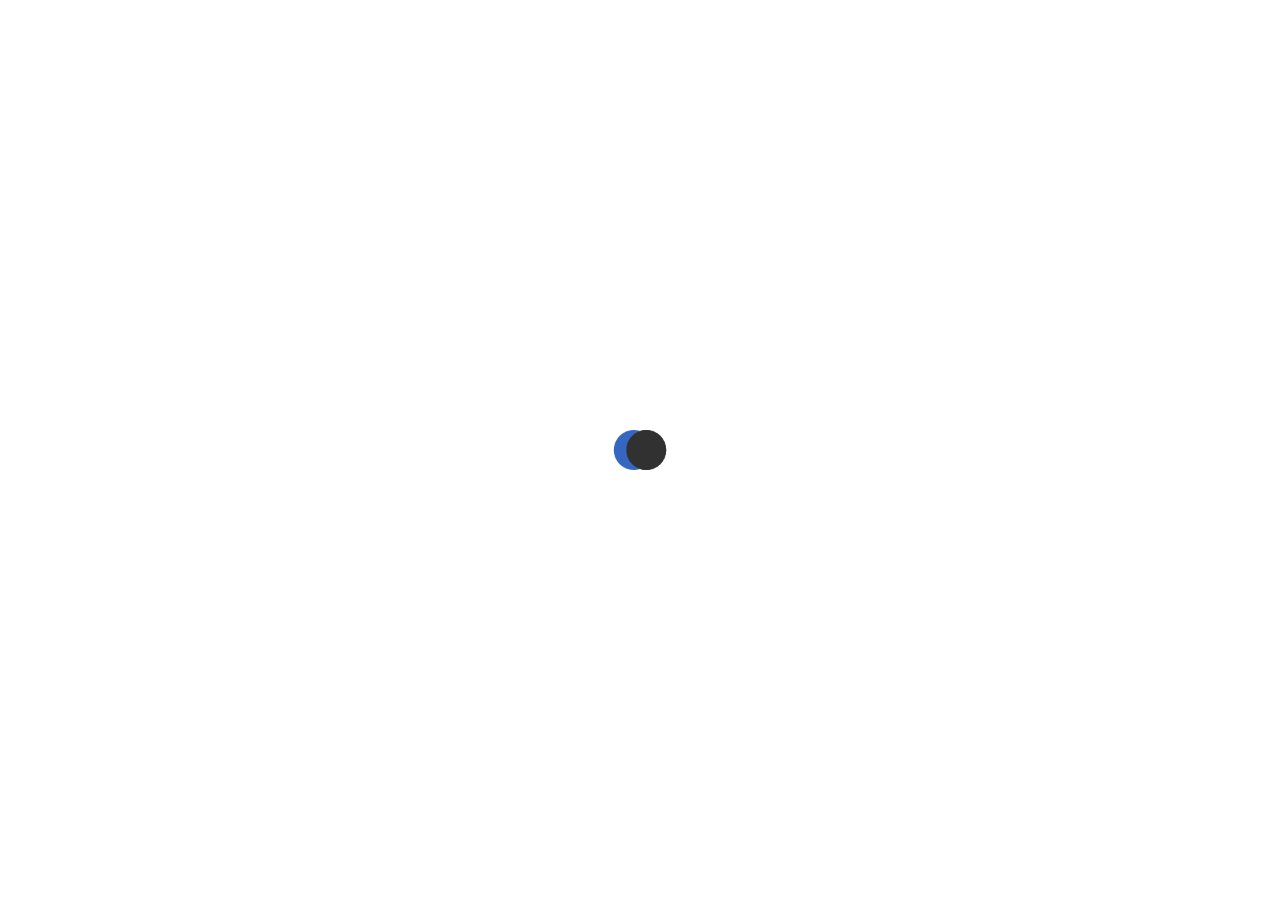
==== commit e5b4b846: "Previw page update" ====
--- a/chooseLocation.html
+++ b/chooseLocation.html
@@ -272,7 +272,7 @@
 				</a>
 			</li>
 			<li>
-				<a class="" href="prevewAndSubmit.html">
+				<a class="" href="previewAndSubmit.html">
 					<span>5.</span>
 					Submit
 				</a>
--- a/src/style/css/custom/main.css
+++ b/src/style/css/custom/main.css
@@ -50,6 +50,7 @@
 * pre,
 * button,
 * figcaption,
+* label,
 * a {
   font-family: 'Open Sans', sans-serif;
   line-height: 1.15;
@@ -1546,7 +1547,7 @@
 }
 
 .cosTabContent .cosTabItem.active#customImageTab .customImageConatiner .uploadCustomImage {
-  max-width: 200px;
+  max-width: 220px;
   position: relative;
   padding: 15px;
   cursor: pointer;
@@ -1566,7 +1567,7 @@
 
 .cosTabContent .cosTabItem.active#customImageTab .customImageConatiner .importViaUrl {
   margin-left: 15px;
-  max-width: calc( 100% - 215px);
+  max-width: calc( 100% - 235px);
 }
 
 .cosTabContent .cosTabItem.active#customImageTab .customImageConatiner .importViaUrl .importUrlBtn {
@@ -1758,5 +1759,204 @@
   transition: .3s;
 }
 
+.scForm {
+  margin: 0 auto;
+  margin-top: 50px;
+}
+
+.scForm .form-group {
+  margin-bottom: 25px;
+}
+
+.scForm .form-group label {
+  font-size: 22.5px;
+  margin-bottom: 10px;
+  font-family: 'Roboto Condensed', sans-serif;
+  font-weight: 600;
+  cursor: pointer;
+}
+
+.scForm .form-group label.spiltLabel {
+  display: flex;
+  flex-wrap: wrap;
+  justify-content: space-between;
+}
+
+.scForm .form-group label.spiltLabel a {
+  font-size: 16px;
+  color: #009EFF;
+}
+
+.scForm .form-group input {
+  padding: 10px 15px;
+}
+
+.scForm .form-group .backupsSpecial {
+  padding: 15px 15px;
+  display: flex;
+  align-items: start;
+  justify-content: space-between;
+  flex-wrap: wrap;
+}
+
+.scForm .form-group .backupsSpecial .backupsLeft {
+  display: flex;
+  align-items: start;
+}
+
+.scForm .form-group .backupsSpecial .backupsLeft input {
+  margin-top: 3px;
+  margin-right: 7.5px;
+  width: 20px;
+}
+
+.scForm .form-group .backupsSpecial .backupsLeft .labelBox {
+  width: calc( 100% - 30px);
+}
+
+.scForm .form-group .backupsSpecial .backupsLeft .labelBox label {
+  margin-bottom: 2px;
+  margin-bottom: 3px;
+  font-size: 20px;
+}
+
+.scForm .form-group .backupsSpecial .backupsLeft .labelBox label span {
+  font-size: 16px;
+  background-color: #009EFF;
+  padding: 0px 10px;
+  border-radius: 5px;
+  color: #fff;
+}
+
+.scForm .form-group .backupsSpecial .backupsLeft .labelBox p {
+  margin: 0;
+}
+
+.scForm .form-group .backupsSpecial .backupsLeft .labelBox p a {
+  color: #009EFF;
+}
+
+.scForm .form-group .backupsSpecial .backupsRight h6 {
+  font-weight: 400;
+  font-size: 16px;
+  margin-bottom: 2px;
+  color: #5f6060;
+}
+
+.scForm .form-group .backupsSpecial .backupsRight h6 span {
+  font-size: 18px;
+  font-weight: 700;
+  color: #3A4349;
+}
+
+.scForm .form-group .backupsSpecial .backupsRight p {
+  font-size: 14px;
+  margin-bottom: 0;
+}
+
+.pasContentConatiner .pasContentItem {
+  margin-bottom: 50px;
+}
+
+.pasContentConatiner .pasContentItem h3 {
+  padding-right: 100px;
+  padding-bottom: 10px;
+  margin-bottom: 15px;
+  border-bottom: 2px solid #f5f5f5;
+  position: relative;
+}
+
+.pasContentConatiner .pasContentItem h3 a {
+  font-size: 18px;
+  text-transform: uppercase;
+  color: #009EFF;
+  width: 90px;
+  text-align: right;
+  position: absolute;
+  top: 50%;
+  right: 0;
+  transform: translateY(-60%);
+}
+
+.pasContentConatiner .pasContentItem h4 {
+  margin-bottom: 15px;
+  color: #000;
+}
+
+.pasContentConatiner .pasContentItem h4 img {
+  width: 30px;
+  height: auto;
+  margin-right: 5px;
+}
+
+.pasContentConatiner .pasContentItem h4 span {
+  color: #5f6060;
+}
+
+.pasContentConatiner .pasContentItem ul {
+  margin: 0;
+  list-style-type: none;
+}
+
+.pasContentConatiner .pasContentItem ul p {
+  margin-bottom: 10px;
+  font-weight: 600;
+  color: #3A4349;
+}
+
+.pasContentConatiner .pasContentItem ul li {
+  padding: 3px 0;
+  padding-left: 25px;
+  font-size: 16px;
+  line-height: 1.25;
+  color: #5f6060;
+  position: relative;
+}
+
+.pasContentConatiner .pasContentItem ul li::before {
+  position: absolute;
+  left: 10px;
+  top: 50%;
+  transform: translateY(-70%);
+  height: 7px;
+  width: 7px;
+  background-color: #5f6060;
+  content: '';
+}
+
+.pasContentConatiner .pasContentItem ul.configList {
+  margin: 35px 0;
+}
+
+.pasContentConatiner .pasContentItem ul.configList li {
+  padding-left: 0;
+  margin-bottom: 25px;
+}
+
+.pasContentConatiner .pasContentItem ul.configList li::before {
+  display: none;
+}
+
+.pasContentConatiner .pasContentItem ul.configList li h5 {
+  margin-bottom: 15px;
+}
+
+.pasContentConatiner .pasContentItem ul.configList li p {
+  margin: 0;
+  margin-left: 10px;
+  padding-left: 15px;
+  border-left: 2px solid rgba(0, 0, 0, 0.25);
+  padding-bottom: 2.5px;
+  max-width: 500px;
+  font-size: 16px;
+  color: #5f6060;
+  font-weight: 400;
+}
+
+.pasContentConatiner .pasContentItem ul.configList li p span {
+  font-size: 14px;
+  color: #000;
+}
+
 /* general style */
 /*# sourceMappingURL=main.css.map */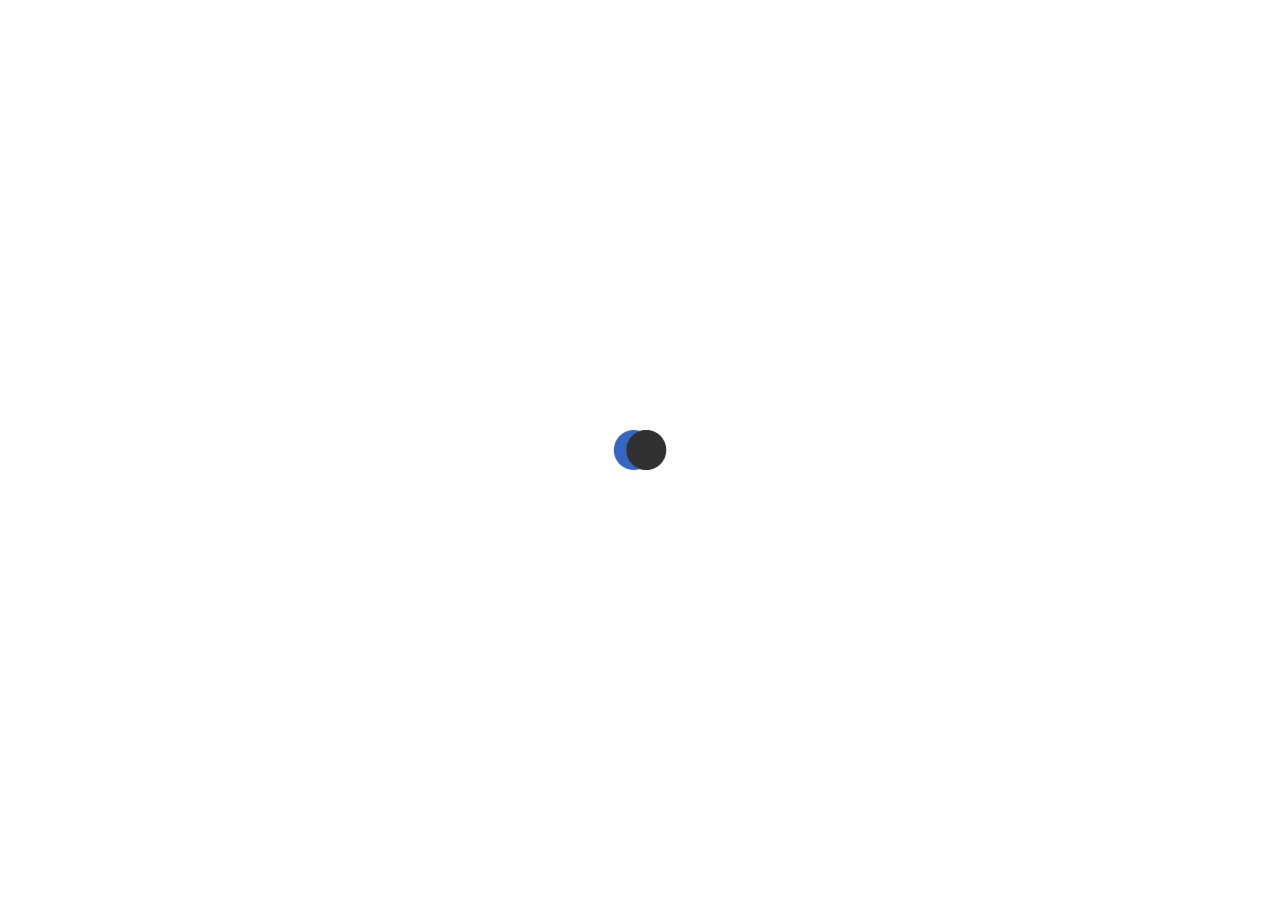
==== commit c446429f: "update for scrol top button" ====
--- a/chooseLocation.html
+++ b/chooseLocation.html
@@ -1,4 +1,4 @@
-<html>
+<!doctype html>
 <head>
 	<meta charset="utf-8">
 	<meta http-equiv="X-UA-Compatible" content="IE=edge">
@@ -22,6 +22,11 @@
 	<div class="loader">
 		<img src="src/file/image/loader.gif">
 	</div>
+
+	<!-- scroll top button -->
+	<button class="scrollTop">
+		<i class="fas fa-arrow-up"></i>
+	</button>
 
 	<!-- right sidebar  -->
 	<aside class="sideBar">
@@ -446,4 +451,4 @@
 	<script src="src/script/custom/main.js"></script>
 	<script src="src/script/custom/unique/chooseLocation.js"></script>
 </body>
-</html>+</!doctype>--- a/src/style/css/custom/main.css
+++ b/src/style/css/custom/main.css
@@ -149,6 +149,30 @@
     opacity: 0;
     visibility: hidden;
   }
+}
+
+.scrollTop {
+  height: 50px;
+  width: 50px;
+  line-height: 50px;
+  font-size: 25px;
+  padding: 0;
+  border-radius: 0;
+  border: 1px solid #fff;
+  background-color: #009EFF;
+  color: #fff;
+  z-index: 99999;
+  display: none;
+  transition: .3s;
+  position: fixed;
+  bottom: 5%;
+  right: 5%;
+}
+
+.scrollTop.active {
+  animation-name: fadeInAnimation;
+  animation-duration: .3s;
+  display: block;
 }
 
 main.mainContent {
@@ -1854,6 +1878,40 @@
   margin-bottom: 0;
 }
 
+.scForm .form-group.configOption .configItemContainer {
+  display: grid;
+  grid-template-columns: 1fr 1fr;
+  grid-gap: 25px;
+}
+
+.scForm .form-group.configOption .configItemContainer .configItem {
+  padding: 15px;
+  display: flex;
+  align-items: start;
+}
+
+.scForm .form-group.configOption .configItemContainer .configItem.active {
+  border-color: #009EFF;
+}
+
+.scForm .form-group.configOption .configItemContainer .configItem input {
+  margin-top: 5px;
+  margin-right: 10px;
+}
+
+.scForm .form-group.configOption .configItemContainer .configItem .configOptionText {
+  width: calc( 100% - 50px);
+}
+
+.scForm .form-group.configOption .configItemContainer .configItem .configOptionText h5 {
+  margin-bottom: 3px;
+}
+
+.scForm .form-group.configOption .configItemContainer .configItem .configOptionText p {
+  font-size: 14px;
+  margin-bottom: 0;
+}
+
 .pasContentConatiner .pasContentItem {
   margin-bottom: 50px;
 }
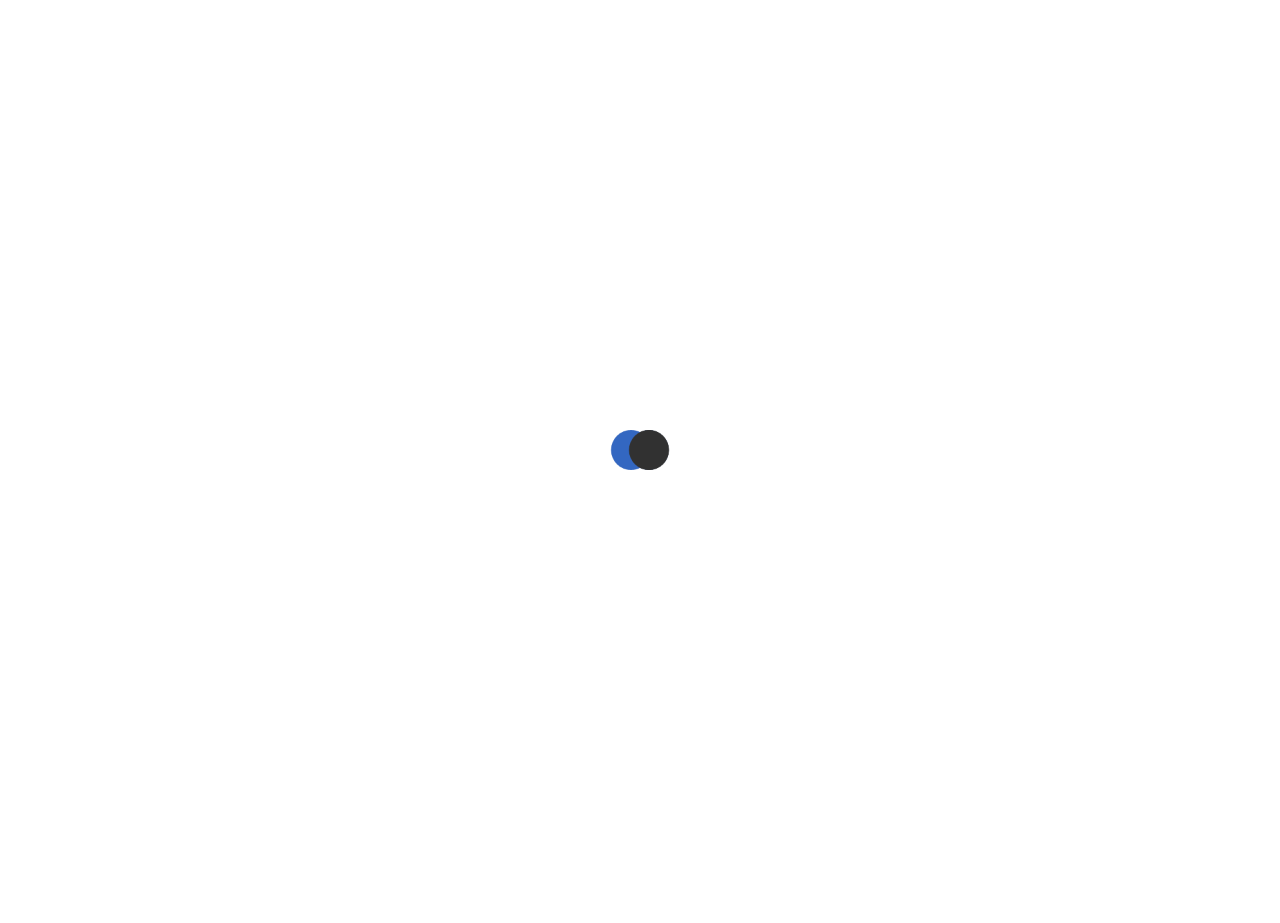
==== commit fc516c4c: "changes images" ====
--- a/chooseLocation.html
+++ b/chooseLocation.html
@@ -319,9 +319,9 @@
             </div>
             <div class="clItem">
                 <div class="clItemHeader">
-                    <img src="src/file/image/bangladesh.png" alt="">
+                    <img src="src/file/image/united-states.png" alt="">
                     <p>
-                        Bangladesh
+                        United States
                     </p>
                 </div>
                 <ul class="clItemFooter">
@@ -344,9 +344,9 @@
             </div>
             <div class="clItem">
                 <div class="clItemHeader">
-                    <img src="src/file/image/bangladesh.png" alt="">
+                    <img src="src/file/image/united-kingdom.png" alt="">
                     <p>
-                        Bangladesh
+                        United Kingdom
                     </p>
                 </div>
                 <ul class="clItemFooter">
@@ -359,9 +359,9 @@
             </div>
             <div class="clItem">
                 <div class="clItemHeader">
-                    <img src="src/file/image/bangladesh.png" alt="">
+                    <img src="src/file/image/japan.png" alt="">
                     <p>
-                        Bangladesh
+                        Japan
                     </p>
                 </div>
                 <ul class="clItemFooter">
@@ -384,9 +384,9 @@
             </div>
             <div class="clItem">
                 <div class="clItemHeader">
-                    <img src="src/file/image/bangladesh.png" alt="">
+                    <img src="src/file/image/germany.png" alt="">
                     <p>
-                        Bangladesh
+                        Germany
                     </p>
                 </div>
                 <ul class="clItemFooter">
--- a/src/style/css/custom/main.css
+++ b/src/style/css/custom/main.css
@@ -20,6 +20,7 @@
 
 body {
   background-color: #fff;
+  overflow-x: hidden;
 }
 
 * {
@@ -249,6 +250,15 @@
   margin-top: 50px;
 }
 
+@media only screen and (max-width: 991px) {
+  main.mainContent {
+    margin-left: 0;
+  }
+  main.mainContent.slided {
+    transform: translateX(200px);
+  }
+}
+
 .mainNav {
   padding: 10px 15px;
   padding-left: 95px;
@@ -290,6 +300,7 @@
 
 .mainNav .mainNavLeft {
   margin: 0;
+  width: 100%;
   display: flex;
   align-items: center;
 }
@@ -305,8 +316,7 @@
 .mainNav .mainNavLeft input {
   height: 40px;
   padding: 0 10px;
-  max-width: 100%;
-  min-width: 400px;
+  width: 100%;
 }
 
 .mainNav ul.mainNavRight {
@@ -532,9 +542,17 @@
   left: 0;
   bottom: 0;
   width: 200px;
+  overflow: hidden;
+  overflow-y: scroll;
   height: 100%;
   background-color: #009EFF;
   transition: .5s;
+  -ms-overflow-style: none;
+  scrollbar-width: none;
+}
+
+aside.sideBar::-webkit-scrollbar {
+  display: none;
 }
 
 aside.sideBar.slided {
@@ -650,6 +668,15 @@
 aside.sideBar nav.sideBarContainer ul.sideMenu li.sideMenuItem ul.seconderyMenu li.seconderyItem a.seconderyLink span.rightIcon i {
   font-size: 14px;
   margin-right: 0;
+}
+
+@media only screen and (max-width: 991px) {
+  aside.sideBar {
+    transform: translateX(-100%);
+  }
+  aside.sideBar.slided {
+    transform: translateX(0%);
+  }
 }
 
 /* importing unique style */
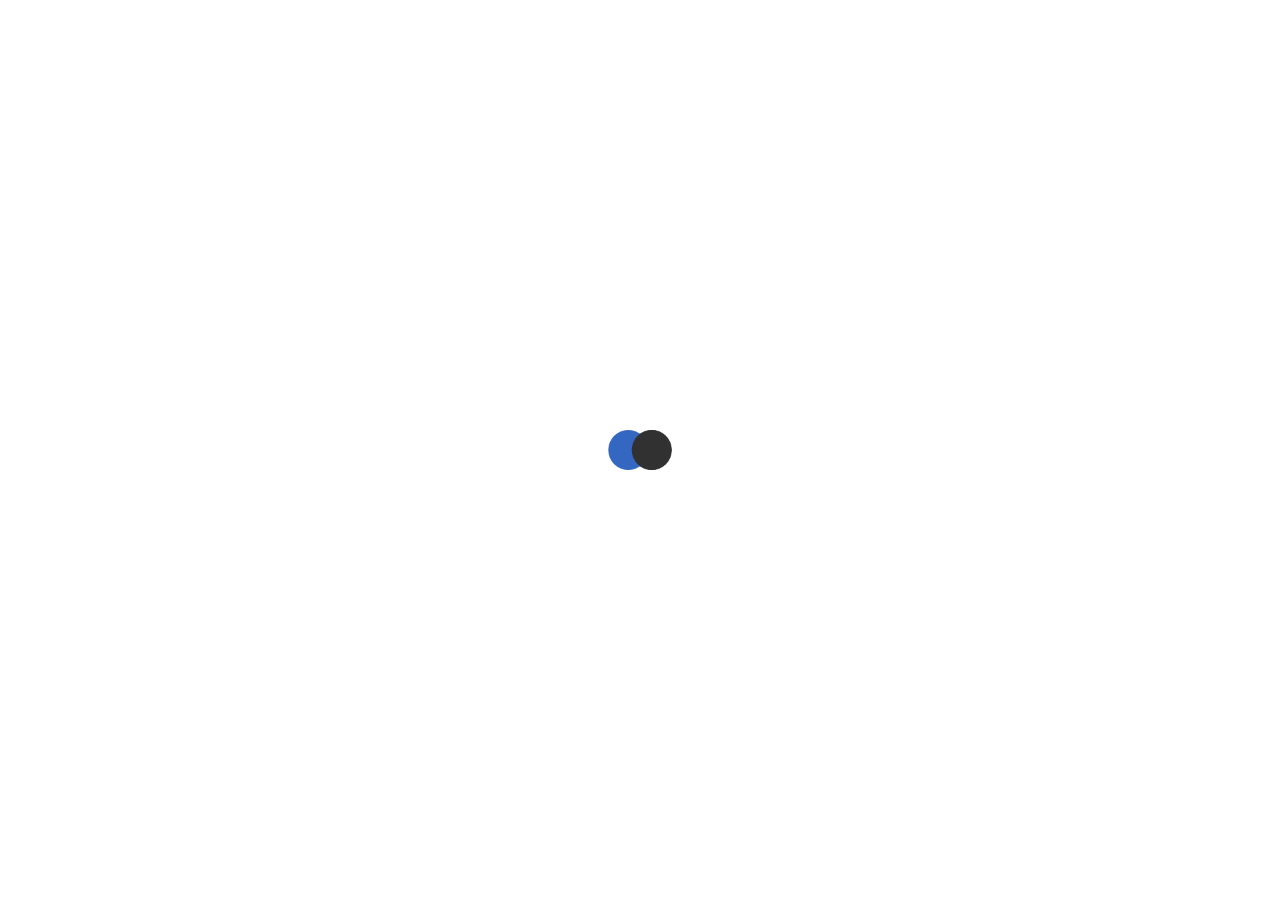
==== commit aecaca63: "back btn" ====
--- a/chooseLocation.html
+++ b/chooseLocation.html
@@ -282,6 +282,11 @@
 					Submit
 				</a>
 			</li>
+			<!-- back btn -->
+			<a class="backBtn" href="chooseOs.html">
+				<i class="fas fa-arrow-left"></i>
+				Back
+			</a>
 		</ul>
 		<!-- content header portion -->
 		<div class="contentHeader">
--- a/src/style/css/custom/main.css
+++ b/src/style/css/custom/main.css
@@ -194,6 +194,8 @@
   margin-bottom: 35px;
   list-style-type: none;
   text-align: center;
+  padding-right: 115px;
+  position: relative;
 }
 
 main.mainContent .stepBredvcrumbs li {
@@ -215,6 +217,28 @@
 
 main.mainContent .stepBredvcrumbs li a:hover {
   color: #009EFF;
+}
+
+main.mainContent .stepBredvcrumbs .backBtn {
+  position: absolute;
+  right: 0;
+  bottom: 0;
+  top: 0;
+  width: 110px;
+  font-size: 20px;
+  font-weight: 700;
+  text-decoration: none;
+  text-transform: uppercase;
+  background-color: #009EFF;
+  color: #fff;
+  display: flex;
+  align-items: center;
+  justify-content: center;
+  padding-bottom: 5px;
+}
+
+main.mainContent .stepBredvcrumbs .backBtn i {
+  margin-right: 5px;
 }
 
 main.mainContent .contentHeader {
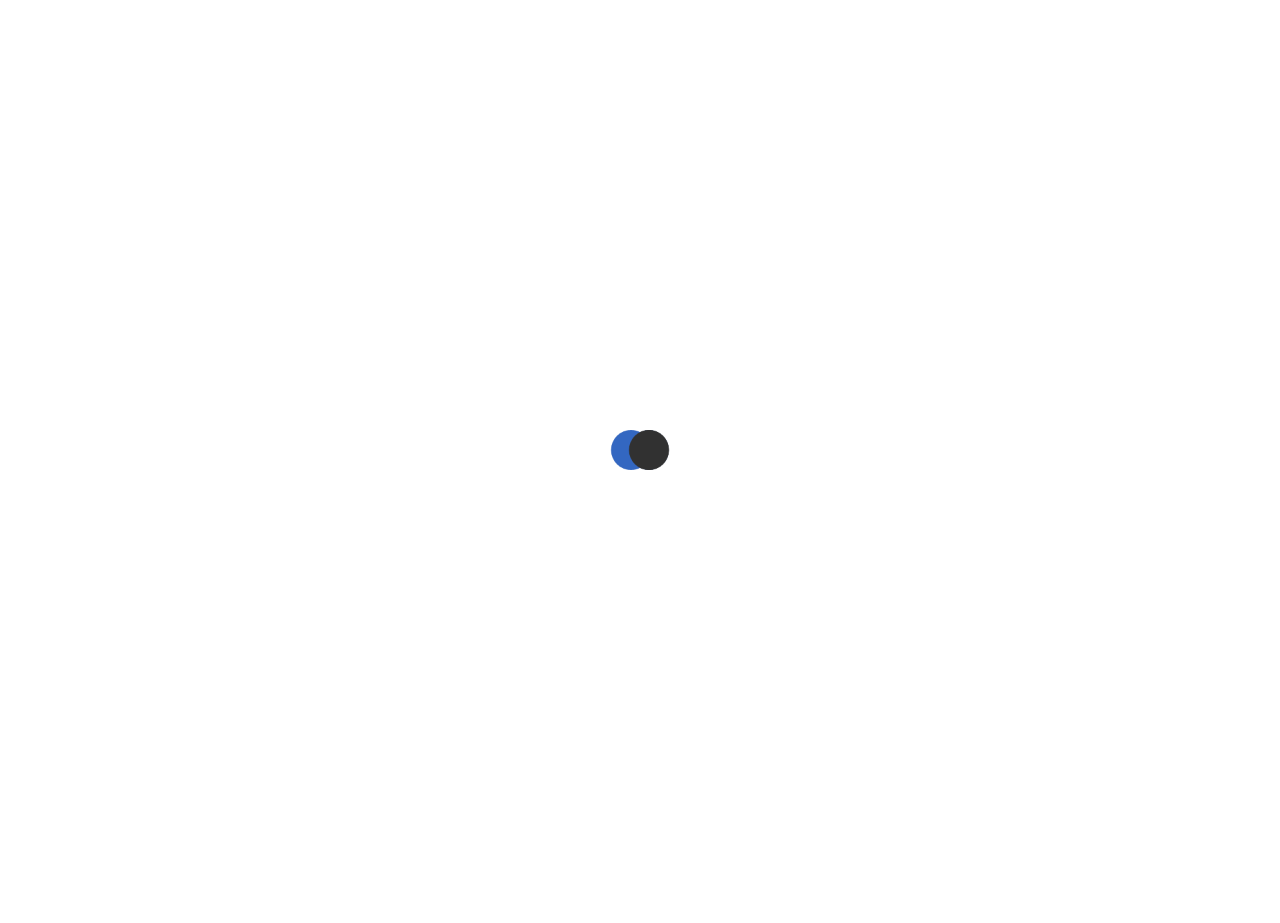
==== commit 97cea24e: "header update" ====
--- a/chooseLocation.html
+++ b/chooseLocation.html
@@ -169,44 +169,51 @@
 				<input id="search" type="text" placeholder="Search here">
 			</label>
 			<ul class="mainNavRight">
-				<li class="seconderyItem">
-					<a class="seconderyLink createBtn btn">
-						create
-						<i class="fas fa-angle-down"></i>
+				<div class="hideInMobile">
+					<a id="mainNavRightMobileOpener">
+						Menu
 					</a>
-					<ul class="seconderyList">
+					<span>
+						<li class="seconderyItem">
+							<a class="seconderyLink createBtn btn">
+								create
+								<i class="fas fa-angle-down"></i>
+							</a>
+							<ul class="seconderyList">
+								<li>
+									<a href="">
+										Item One
+									</a>
+								</li>
+								<li>
+									<a href="">
+										Firts Item One
+									</a>
+								</li>
+								<li>
+									<a href="">
+										Firts One
+									</a>
+								</li>
+								<li>
+									<a href="">
+										The Second One
+									</a>
+								</li>
+							</ul>
+						</li>
 						<li>
 							<a href="">
-								Item One
+								<i class="far fa-life-ring"></i>
 							</a>
 						</li>
 						<li>
 							<a href="">
-								Firts Item One
-							</a>
-						</li>
-						<li>
-							<a href="">
-								Firts One
-							</a>
-						</li>
-						<li>
-							<a href="">
-								The Second One
-							</a>
-						</li>
-					</ul>
-				</li>
-				<li>
-					<a href="">
-						<i class="far fa-life-ring"></i>
-					</a>
-				</li>
-				<li>
-					<a href="">
-						<i class="far fa-bell"></i>
-					</a>
-				</li>
+								<i class="far fa-bell"></i>
+							</a>
+						</li>
+					</span>
+				</div>
 				<li class="userInfo">
 					<div class="userSpent">
 						<p>
--- a/src/style/css/custom/main.css
+++ b/src/style/css/custom/main.css
@@ -193,7 +193,6 @@
   margin: 0 -25px;
   margin-bottom: 35px;
   list-style-type: none;
-  text-align: center;
   padding-right: 115px;
   position: relative;
 }
@@ -237,6 +236,10 @@
   padding-bottom: 5px;
 }
 
+main.mainContent .stepBredvcrumbs .backBtn:hover {
+  background-color: #006FFF;
+}
+
 main.mainContent .stepBredvcrumbs .backBtn i {
   margin-right: 5px;
 }
@@ -280,6 +283,23 @@
   }
   main.mainContent.slided {
     transform: translateX(200px);
+  }
+}
+
+@media only screen and (max-width: 575px) {
+  main.mainContent .contentHeader a {
+    margin-top: 25px;
+  }
+  main.mainContent .stepBredvcrumbs {
+    padding: 15px;
+    text-align: center;
+  }
+  main.mainContent .stepBredvcrumbs .backBtn {
+    position: static;
+    width: calc( 100% + 30px);
+    padding: 10px;
+    margin: -15px;
+    margin-top: 15px;
   }
 }
 
@@ -455,6 +475,15 @@
 .mainNav ul.mainNavRight li.userInfo .userProfile a i {
   font-size: 20px;
   color: #5f6060;
+}
+
+.mainNav ul.mainNavRight .hideInMobile #mainNavRightMobileOpener {
+  display: none;
+}
+
+.mainNav ul.mainNavRight .hideInMobile span {
+  display: flex;
+  align-items: center;
 }
 
 .seconderyItem {
@@ -560,6 +589,98 @@
   right: 0;
 }
 
+@media only screen and (max-width: 575px) {
+  .mainNav {
+    padding-left: 75px;
+    transition: .3s;
+  }
+  .mainNav .mainNavLeft {
+    width: 25px !important;
+    height: 25px !important;
+    padding-left: 2.5px;
+    overflow: hidden;
+  }
+  .mainNav .mainNavLeft span > i {
+    font-size: 20px;
+    cursor: pointer;
+    transition: .3s;
+  }
+  .mainNav .mainNavLeft span > i:hover {
+    color: #009EFF !important;
+  }
+  .mainNav .mainNavLeft input {
+    position: absolute;
+    top: 61px;
+    left: 0;
+    right: 0;
+    width: 100%;
+    background-color: #fff;
+    border-bottom: 1px solid rgba(0, 0, 0, 0.25);
+    height: 0;
+    overflow: hidden;
+    padding: 0 5%;
+    transition: .3s;
+  }
+  .mainNav .hideInMobile {
+    height: 40px;
+    width: 55px;
+    overflow: hidden;
+  }
+  .mainNav .hideInMobile #mainNavRightMobileOpener {
+    display: block !important;
+    line-height: 40px;
+    text-transform: uppercase;
+    font-weight: 700;
+  }
+  .mainNav .hideInMobile #mainNavRightMobileOpener:hover {
+    color: #009EFF;
+  }
+  .mainNav .hideInMobile span {
+    position: absolute;
+    top: 61px;
+    left: 0;
+    right: 0;
+    background-color: #fff;
+    border-bottom: 1px solid rgba(0, 0, 0, 0.25);
+    height: 0px;
+    transition: .3s;
+    overflow: hidden;
+    display: none !important;
+  }
+  .mainNav .hideInMobile span .seconderyItem.slided::before {
+    left: 10px;
+    transform: translateX(0);
+  }
+  .mainNav .hideInMobile span .seconderyItem .seconderyList {
+    left: 10px;
+    transform: translateX(0);
+  }
+  .mainNav .hideInMobile span .seconderyItem .seconderyList::before {
+    left: 30px;
+  }
+  .mainNav .hideInMobile span .seconderyItem .seconderyList::after {
+    left: 30px;
+  }
+  .mainNav.droppedSearch {
+    margin-bottom: 50px;
+  }
+  .mainNav.droppedSearch .mainNavLeft input {
+    height: 50px;
+  }
+  .mainNav.droppedMenu {
+    margin-bottom: 50px;
+  }
+  .mainNav.droppedMenu .hideInMobile #mainNavRightMobileOpener {
+    color: #009EFF;
+  }
+  .mainNav.droppedMenu .hideInMobile span {
+    height: 50px;
+    top: 61px;
+    display: flex !important;
+    overflow: visible;
+  }
+}
+
 aside.sideBar {
   position: fixed;
   top: 0;
@@ -793,18 +914,7 @@
 
 .cpTabHeader .cpTabLeft.cpTabLeft .tabHeaderItem,
 .cpTabHeader .cpTabRight.cpTabLeft .tabHeaderItem {
-  position: relative;
-  height: calc( 100% - 40px);
-}
-
-.cpTabHeader .cpTabLeft.cpTabLeft .tabHeaderItem button,
-.cpTabHeader .cpTabRight.cpTabLeft .tabHeaderItem button {
-  position: absolute;
-  top: 0;
-  left: 0;
-  right: 0;
-  bottom: 0;
-  width: 100%;
+  grid-template-columns: 1fr;
 }
 
 .cpTabHeader .cpTabLeft.cpTabRight,
@@ -1035,7 +1145,7 @@
 .cpAddBlockStorage .addStorageContent .storageConfiguration .storageConfigOption {
   display: grid;
   grid-template-columns: 1fr 1fr;
-  grid-gap: 35px;
+  grid-gap: 25px;
 }
 
 .cpAddBlockStorage .addStorageContent .storageConfiguration .storageConfigOption .storageConfigItem {
@@ -1096,6 +1206,52 @@
 .cpAddBlockStorage .addStorageContent .storageConfiguration .removeVolume:hover {
   background-color: #ED4F32;
   color: #fff;
+}
+
+@media only screen and (max-width: 767px) {
+  .cpTabHeader {
+    flex-direction: column;
+  }
+  .cpTabHeader .cpTabLeft,
+  .cpTabHeader .cpTabRight {
+    width: 100% !important;
+  }
+  .cpTabHeader .cpTabLeft.cpTabLeft,
+  .cpTabHeader .cpTabRight.cpTabLeft {
+    margin-bottom: 25px;
+  }
+  .cpTabHeader .cpTabLeft .tabHeaderItem button::after,
+  .cpTabHeader .cpTabRight .tabHeaderItem button::after {
+    display: none;
+  }
+  .cpTabContent .tabConetent {
+    grid-template-columns: 1fr 1fr;
+  }
+  .cpAddBlockStorage .addStorageContent .storageItemContainer {
+    grid-template-columns: 1fr 1fr;
+  }
+}
+
+@media only screen and (max-width: 575px) {
+  .cpAddBlockStorage .addStorageContent .storageConfiguration .storageConfigOption {
+    grid-template-columns: 1fr;
+  }
+}
+
+@media only screen and (max-width: 480px) {
+  .cpTabHeader .cpTabRight .tabHeaderItem {
+    grid-template-columns: 1fr;
+  }
+  .cpTabHeader .cpTabRight .tabHeaderItem button {
+    border-right: none;
+    border-bottom: 1px solid rgba(0, 0, 0, 0.25);
+  }
+  .cpTabContent .tabConetent {
+    grid-template-columns: 1fr;
+  }
+  .cpAddBlockStorage .addStorageContent .storageItemContainer {
+    grid-template-columns: 1fr;
+  }
 }
 
 .cosTabHeader {
@@ -1662,14 +1818,12 @@
 }
 
 .cosTabContent .cosTabItem.active#customImageTab .customImageConatiner .importViaUrl .wrapperForImportUrlModal.active {
-  display: block;
+  display: flex;
+  align-items: center;
+  justify-content: center;
 }
 
 .cosTabContent .cosTabItem.active#customImageTab .customImageConatiner .importViaUrl .wrapperForImportUrlModal .importUrlBox {
-  position: fixed;
-  top: 50%;
-  left: 50%;
-  transform: translate(-50%, -50%);
   width: 50%;
   padding: 25px;
   background-color: #fff;
@@ -1689,6 +1843,7 @@
 .cosTabContent .cosTabItem.active#customImageTab .customImageConatiner .importViaUrl .wrapperForImportUrlModal .importUrlBox button {
   border-radius: 0px;
   display: inline-block;
+  margin: 5px 0;
 }
 
 .cosTabContent .cosTabItem.active#customImageTab .customImageConatiner .importViaUrl .wrapperForImportUrlModal .importUrlBox button.cancelUrl {
@@ -1716,6 +1871,97 @@
   width: calc( 100% - 25px);
   font-size: 16px;
   color: #5f6060;
+}
+
+@media only screen and (max-width: 767px) {
+  .cosTabHeader {
+    text-align: center;
+    padding-bottom: 15px;
+  }
+  .cosTabHeader .tabHeaderItem {
+    margin: 2.5px 5px;
+    padding: 0;
+    border-bottom: none;
+  }
+  .cosTabContent .cosTabItem.active#distroTab, .cosTabContent .cosTabItem.active#containerDistroTab {
+    grid-template-columns: 1fr 1fr;
+  }
+  .cosTabContent .cosTabItem.active#marketPlaceTab .exploreMarketPLace, .cosTabContent .cosTabItem.active#snapshotsTab .exploreMarketPLace {
+    flex-direction: column;
+  }
+  .cosTabContent .cosTabItem.active#marketPlaceTab .exploreMarketPLace .searchMarketPLace, .cosTabContent .cosTabItem.active#snapshotsTab .exploreMarketPLace .searchMarketPLace {
+    width: 100%;
+    margin-bottom: 15px;
+  }
+  .cosTabContent .cosTabItem.active#marketPlaceTab .exploreMarketPLace .seeMarketPlace, .cosTabContent .cosTabItem.active#snapshotsTab .exploreMarketPLace .seeMarketPlace {
+    width: 100%;
+  }
+  .cosTabContent .cosTabItem.active#marketPlaceTab .recommendedApplication .recommendedAppContainer,
+  .cosTabContent .cosTabItem.active#marketPlaceTab .recommendedApplication .choosenAppContainer,
+  .cosTabContent .cosTabItem.active#marketPlaceTab .recommendedApplication .snapshotsAppContainer,
+  .cosTabContent .cosTabItem.active#marketPlaceTab .choosenApplication .recommendedAppContainer,
+  .cosTabContent .cosTabItem.active#marketPlaceTab .choosenApplication .choosenAppContainer,
+  .cosTabContent .cosTabItem.active#marketPlaceTab .choosenApplication .snapshotsAppContainer,
+  .cosTabContent .cosTabItem.active#marketPlaceTab .snapshotsApplication .recommendedAppContainer,
+  .cosTabContent .cosTabItem.active#marketPlaceTab .snapshotsApplication .choosenAppContainer,
+  .cosTabContent .cosTabItem.active#marketPlaceTab .snapshotsApplication .snapshotsAppContainer, .cosTabContent .cosTabItem.active#snapshotsTab .recommendedApplication .recommendedAppContainer,
+  .cosTabContent .cosTabItem.active#snapshotsTab .recommendedApplication .choosenAppContainer,
+  .cosTabContent .cosTabItem.active#snapshotsTab .recommendedApplication .snapshotsAppContainer,
+  .cosTabContent .cosTabItem.active#snapshotsTab .choosenApplication .recommendedAppContainer,
+  .cosTabContent .cosTabItem.active#snapshotsTab .choosenApplication .choosenAppContainer,
+  .cosTabContent .cosTabItem.active#snapshotsTab .choosenApplication .snapshotsAppContainer,
+  .cosTabContent .cosTabItem.active#snapshotsTab .snapshotsApplication .recommendedAppContainer,
+  .cosTabContent .cosTabItem.active#snapshotsTab .snapshotsApplication .choosenAppContainer,
+  .cosTabContent .cosTabItem.active#snapshotsTab .snapshotsApplication .snapshotsAppContainer {
+    grid-template-columns: 1fr 1fr;
+  }
+  .cosTabContent .cosTabItem.active#customImageTab .customImageConatiner .importViaUrl .wrapperForImportUrlModal .importUrlBox {
+    width: 80%;
+  }
+}
+
+@media only screen and (max-width: 575px) {
+  .cosTabContent .cosTabItem.active#marketPlaceTab .recommendedApplication .recommendedAppContainer,
+  .cosTabContent .cosTabItem.active#marketPlaceTab .recommendedApplication .choosenAppContainer,
+  .cosTabContent .cosTabItem.active#marketPlaceTab .recommendedApplication .snapshotsAppContainer,
+  .cosTabContent .cosTabItem.active#marketPlaceTab .choosenApplication .recommendedAppContainer,
+  .cosTabContent .cosTabItem.active#marketPlaceTab .choosenApplication .choosenAppContainer,
+  .cosTabContent .cosTabItem.active#marketPlaceTab .choosenApplication .snapshotsAppContainer,
+  .cosTabContent .cosTabItem.active#marketPlaceTab .snapshotsApplication .recommendedAppContainer,
+  .cosTabContent .cosTabItem.active#marketPlaceTab .snapshotsApplication .choosenAppContainer,
+  .cosTabContent .cosTabItem.active#marketPlaceTab .snapshotsApplication .snapshotsAppContainer, .cosTabContent .cosTabItem.active#snapshotsTab .recommendedApplication .recommendedAppContainer,
+  .cosTabContent .cosTabItem.active#snapshotsTab .recommendedApplication .choosenAppContainer,
+  .cosTabContent .cosTabItem.active#snapshotsTab .recommendedApplication .snapshotsAppContainer,
+  .cosTabContent .cosTabItem.active#snapshotsTab .choosenApplication .recommendedAppContainer,
+  .cosTabContent .cosTabItem.active#snapshotsTab .choosenApplication .choosenAppContainer,
+  .cosTabContent .cosTabItem.active#snapshotsTab .choosenApplication .snapshotsAppContainer,
+  .cosTabContent .cosTabItem.active#snapshotsTab .snapshotsApplication .recommendedAppContainer,
+  .cosTabContent .cosTabItem.active#snapshotsTab .snapshotsApplication .choosenAppContainer,
+  .cosTabContent .cosTabItem.active#snapshotsTab .snapshotsApplication .snapshotsAppContainer {
+    grid-template-columns: 1fr;
+  }
+}
+
+@media only screen and (max-width: 480px) {
+  .cosTabContent .cosTabItem.active#distroTab, .cosTabContent .cosTabItem.active#containerDistroTab {
+    grid-template-columns: 1fr;
+  }
+  .cosTabContent .cosTabItem.active#customImageTab .customImageConatiner {
+    flex-direction: column;
+  }
+  .cosTabContent .cosTabItem.active#customImageTab .customImageConatiner .uploadCustomImage {
+    max-width: 100%;
+    width: 100%;
+    margin-bottom: 15px;
+  }
+  .cosTabContent .cosTabItem.active#customImageTab .customImageConatiner .importViaUrl {
+    max-width: 100%;
+    width: 100%;
+    margin: 0;
+  }
+  .cosTabContent .cosTabItem.active#customImageTab .customImageConatiner .importViaUrl button {
+    width: 100%;
+  }
 }
 
 .clItemContainer {
@@ -1834,6 +2080,18 @@
   transition: .3s;
 }
 
+@media only screen and (max-width: 767px) {
+  .clItemContainer {
+    grid-template-columns: 1fr 1fr;
+  }
+}
+
+@media only screen and (max-width: 480px) {
+  .clItemContainer {
+    grid-template-columns: 1fr;
+  }
+}
+
 .scForm {
   margin: 0 auto;
   margin-top: 50px;
@@ -1961,6 +2219,25 @@
 .scForm .form-group.configOption .configItemContainer .configItem .configOptionText p {
   font-size: 14px;
   margin-bottom: 0;
+}
+
+@media only screen and (max-width: 767px) {
+  .scForm .form-group.configOption .configItemContainer {
+    grid-template-columns: 1fr;
+  }
+  .scForm .form-group.configOption .configItemContainer .configItem {
+    margin: 0px;
+  }
+  .scForm .form-group.configOption .configItemContainer .configItem:last-child {
+    margin-bottom: 15px;
+  }
+  .scForm .form-group .backupsSpecial {
+    flex-direction: column;
+  }
+  .scForm .form-group .backupsSpecial .backupsRight {
+    margin-top: 15px;
+    margin-left: 25px;
+  }
 }
 
 .pasContentConatiner .pasContentItem {
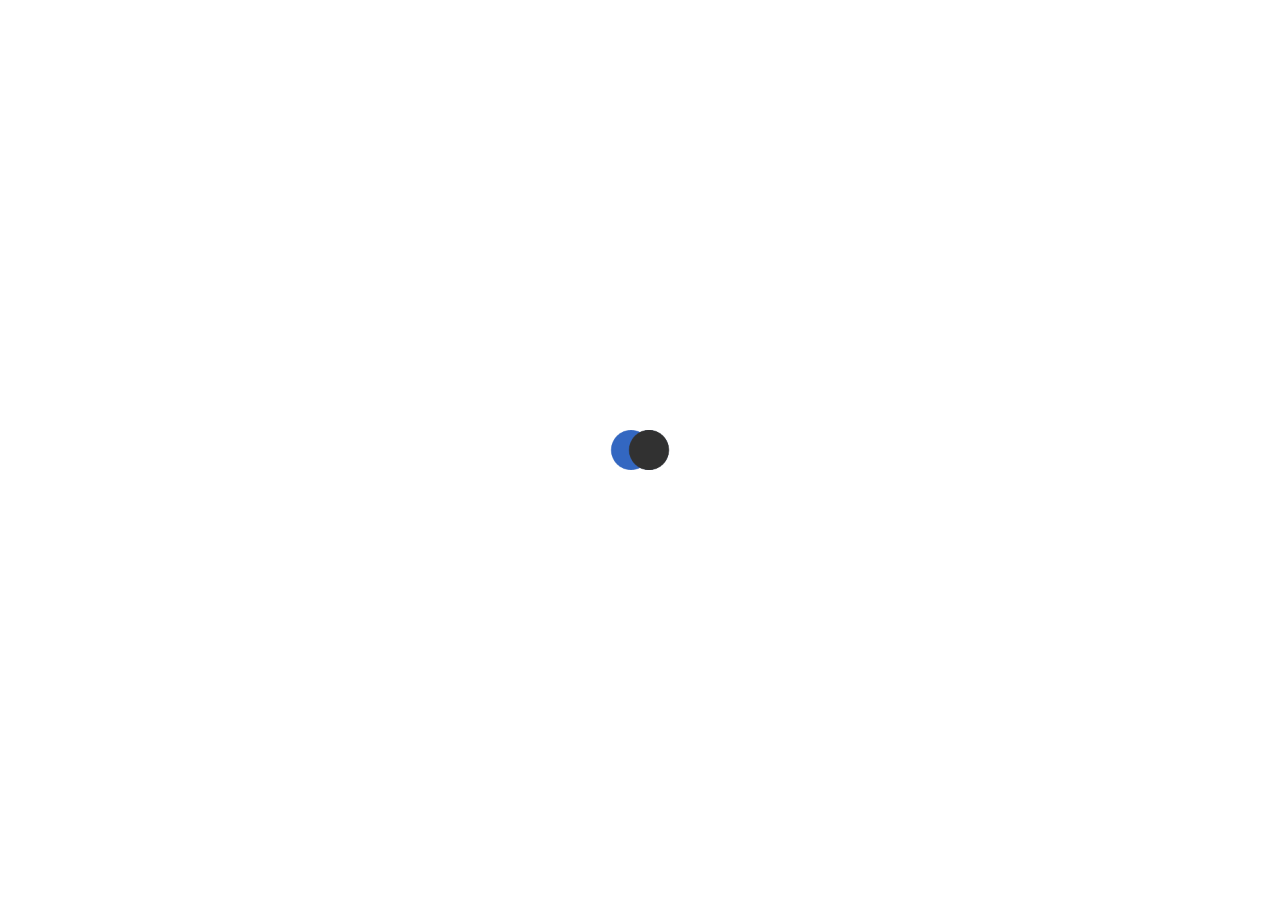
==== commit 113234bb: "html doctype change" ====
--- a/chooseLocation.html
+++ b/chooseLocation.html
@@ -1,4 +1,4 @@
-<!doctype html>
+<html>
 <head>
 	<meta charset="utf-8">
 	<meta http-equiv="X-UA-Compatible" content="IE=edge">
@@ -463,4 +463,4 @@
 	<script src="src/script/custom/main.js"></script>
 	<script src="src/script/custom/unique/chooseLocation.js"></script>
 </body>
-</!doctype>+</html>--- a/src/style/css/custom/main.css
+++ b/src/style/css/custom/main.css
@@ -188,7 +188,7 @@
 }
 
 main.mainContent .stepBredvcrumbs {
-  padding: 20px 15px;
+  padding: 15px 25px;
   background-color: #f5f5f5;
   margin: 0 -25px;
   margin-bottom: 35px;
@@ -200,6 +200,10 @@
 main.mainContent .stepBredvcrumbs li {
   display: inline-block;
   padding: 5px 10px;
+}
+
+main.mainContent .stepBredvcrumbs li:first-child {
+  padding-left: 0;
 }
 
 main.mainContent .stepBredvcrumbs li a {
@@ -2110,14 +2114,25 @@
 }
 
 .scForm .form-group label.spiltLabel {
-  display: flex;
-  flex-wrap: wrap;
-  justify-content: space-between;
+  position: relative;
+  display: block;
+  padding-right: 110px;
 }
 
 .scForm .form-group label.spiltLabel a {
+  position: absolute;
+  top: 50%;
+  transform: translateY(-50%);
+  right: 0;
+  width: 110px;
+  text-align: right;
   font-size: 16px;
   color: #009EFF;
+}
+
+.scForm .form-group label span.failAlert {
+  color: #ED4F32;
+  font-weight: 400;
 }
 
 .scForm .form-group input {
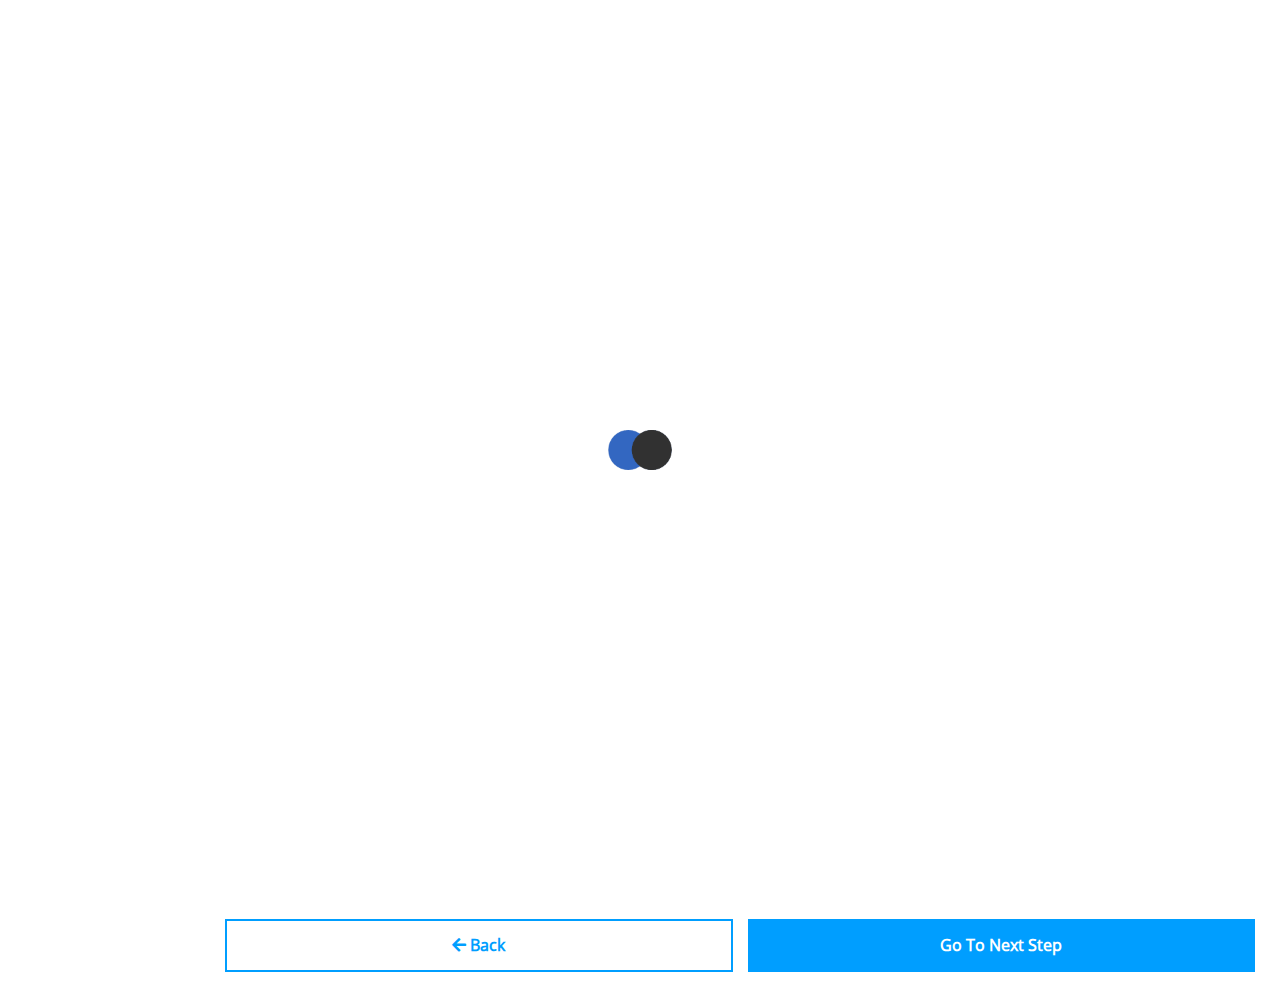
==== commit 9a8259e2: "img blue update" ====
--- a/chooseLocation.html
+++ b/chooseLocation.html
@@ -289,11 +289,6 @@
 					Submit
 				</a>
 			</li>
-			<!-- back btn -->
-			<a class="backBtn" href="chooseOs.html">
-				<i class="fas fa-arrow-left"></i>
-				Back
-			</a>
 		</ul>
 		<!-- content header portion -->
 		<div class="contentHeader">
@@ -301,10 +296,34 @@
 				Choose your where want to get the machine.
 			</h2>
         </div>
-        
+		
+		<!-- choose location tab button -->
+		<ul class="clContentHeader">
+			<li class="active">
+				<a class="clTabBtn" areaTabClas="all">
+					All
+				</a>
+			</li>
+			<li class="">
+				<a class="clTabBtn" areaTabClas="asia">
+					Asia
+				</a>
+			</li>
+			<li class="">
+				<a class="clTabBtn" areaTabClas="america">
+					America
+				</a>
+			</li>
+			<li class="">
+				<a class="clTabBtn" areaTabClas="europe">
+					europe
+				</a>
+			</li>
+		</ul>
+
         <!-- choose location content -->
         <div class="clItemContainer">
-            <div class="clItem active">
+            <div class="clItem active asia">
                 <div class="clItemHeader">
                     <img src="src/file/image/bangladesh.png" alt="">
                     <p>
@@ -329,7 +348,7 @@
                     </li>
                 </ul>
             </div>
-            <div class="clItem">
+            <div class="clItem america">
                 <div class="clItemHeader">
                     <img src="src/file/image/united-states.png" alt="">
                     <p>
@@ -354,7 +373,7 @@
                     </li>
                 </ul>
             </div>
-            <div class="clItem">
+            <div class="clItem europe">
                 <div class="clItemHeader">
                     <img src="src/file/image/united-kingdom.png" alt="">
                     <p>
@@ -369,7 +388,7 @@
                     </li>
                 </ul>
             </div>
-            <div class="clItem">
+            <div class="clItem asia">
                 <div class="clItemHeader">
                     <img src="src/file/image/japan.png" alt="">
                     <p>
@@ -394,7 +413,7 @@
                     </li>
                 </ul>
             </div>
-            <div class="clItem">
+            <div class="clItem europe">
                 <div class="clItemHeader">
                     <img src="src/file/image/germany.png" alt="">
                     <p>
@@ -443,10 +462,17 @@
             </p>
         </div>
 
-		<!-- next step button -->
-		<a class="nextStepBtn button" href="setConfiguration.html">
-			Go to next step 
-		</a>
+		<div class="btnContainer">
+			<!-- back btn -->
+			<a class="backBtn button" href="chooseOs.html">
+				<i class="fas fa-arrow-left"></i>
+				Back
+			</a>
+			<!-- next step button -->
+			<a class="nextStepBtn button" href="setConfiguration.html">
+				Go to next step 
+			</a>
+		</div>
 	</main>
 
 	<!-- including jquery -->
--- a/src/style/css/custom/main.css
+++ b/src/style/css/custom/main.css
@@ -194,7 +194,7 @@
   margin-bottom: 35px;
   list-style-type: none;
   padding-right: 115px;
-  position: relative;
+  text-align: center;
 }
 
 main.mainContent .stepBredvcrumbs li {
@@ -222,32 +222,6 @@
   color: #009EFF;
 }
 
-main.mainContent .stepBredvcrumbs .backBtn {
-  position: absolute;
-  right: 0;
-  bottom: 0;
-  top: 0;
-  width: 110px;
-  font-size: 20px;
-  font-weight: 700;
-  text-decoration: none;
-  text-transform: uppercase;
-  background-color: #009EFF;
-  color: #fff;
-  display: flex;
-  align-items: center;
-  justify-content: center;
-  padding-bottom: 5px;
-}
-
-main.mainContent .stepBredvcrumbs .backBtn:hover {
-  background-color: #006FFF;
-}
-
-main.mainContent .stepBredvcrumbs .backBtn i {
-  margin-right: 5px;
-}
-
 main.mainContent .contentHeader {
   display: flex;
   flex-wrap: wrap;
@@ -274,11 +248,33 @@
   margin-left: 5px;
 }
 
-main.mainContent .nextStepBtn {
+.btnContainer {
+  margin-top: 50px;
+  display: flex;
+  align-items: center;
+  gap: 15px;
+}
+
+.btnContainer .backBtn,
+.btnContainer .nextStepBtn {
   border-radius: 0;
+  border: 2px solid #009EFF;
   padding: 15px;
+  width: 100%;
   text-decoration: none;
-  margin-top: 50px;
+}
+
+.btnContainer .backBtn.backBtn,
+.btnContainer .nextStepBtn.backBtn {
+  color: #009EFF;
+  background-color: #fff;
+  transition: .3s;
+}
+
+.btnContainer .backBtn.backBtn:hover,
+.btnContainer .nextStepBtn.backBtn:hover {
+  background-color: #009EFF;
+  color: #fff;
 }
 
 @media only screen and (max-width: 991px) {
@@ -298,12 +294,8 @@
     padding: 15px;
     text-align: center;
   }
-  main.mainContent .stepBredvcrumbs .backBtn {
-    position: static;
-    width: calc( 100% + 30px);
-    padding: 10px;
-    margin: -15px;
-    margin-top: 15px;
+  .btnContainer {
+    flex-direction: column;
   }
 }
 
@@ -1968,6 +1960,39 @@
   }
 }
 
+.clContentHeader {
+  list-style-type: none;
+  margin-bottom: 25px;
+  margin-top: 50px;
+  border-bottom: 2px solid rgba(0, 0, 0, 0.25);
+}
+
+.clContentHeader li {
+  display: inline-block;
+  padding: 10px;
+  padding-top: 0;
+  border-bottom: 2px solid transparent;
+  margin-bottom: -2px;
+}
+
+.clContentHeader li:hover a.clTabBtn {
+  color: #009EFF;
+}
+
+.clContentHeader li.active {
+  border-color: #009EFF;
+}
+
+.clContentHeader li.active a.clTabBtn {
+  color: #009EFF;
+}
+
+.clContentHeader li a.clTabBtn {
+  text-transform: uppercase;
+  font-weight: 600;
+  color: #5f6060;
+}
+
 .clItemContainer {
   text-align: center;
   margin-top: 35px;
@@ -2085,6 +2110,12 @@
 }
 
 @media only screen and (max-width: 767px) {
+  .clContentHeader {
+    text-align: center;
+  }
+  .clContentHeader li {
+    border-color: transparent !important;
+  }
   .clItemContainer {
     grid-template-columns: 1fr 1fr;
   }
@@ -2174,6 +2205,7 @@
   padding: 0px 10px;
   border-radius: 5px;
   color: #fff;
+  display: inline-block;
 }
 
 .scForm .form-group .backupsSpecial .backupsLeft .labelBox p {
